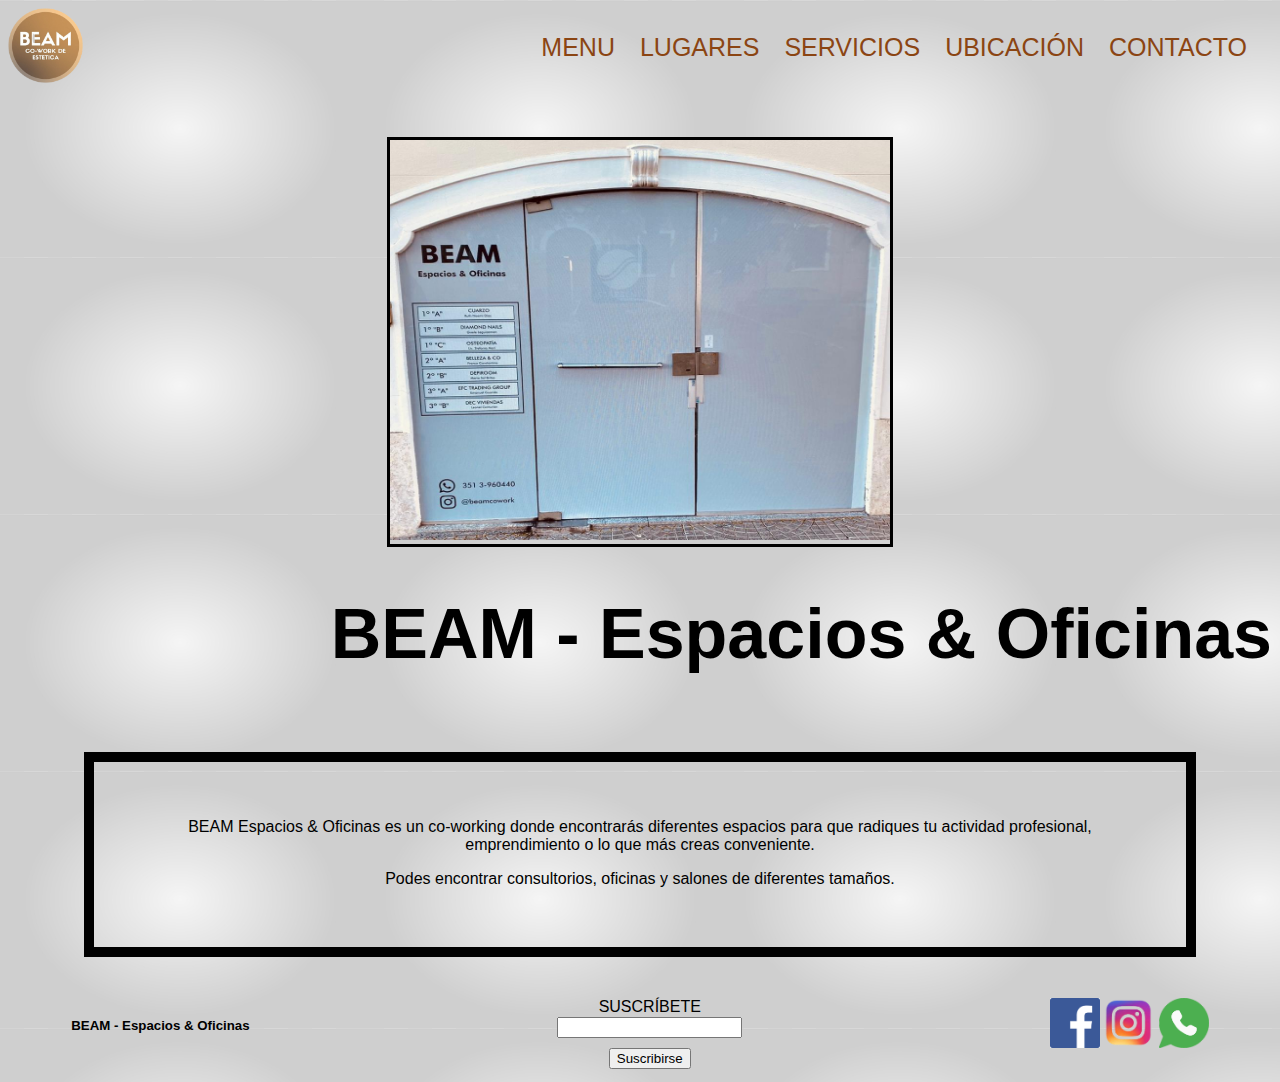
==== index.html @ 8fd53830 "PRUEBA" ====
<!DOCTYPE html>
<html lang="es">
<head>
    <meta charset="UTF-8">
    <meta http-equiv="X-UA-Compatible" content="IE=edge">
    <meta name="viewport" content="width=device-width, initial-scale=1.0">
    <title>BEAM - Espacios & Oficinas</title>
    <link rel="stylesheet" href="./assets/css/estilos.css">
</head> 
<body>
    <!-- HEADER -->
    <header> 
        <div class="navBarprincipal">
            <div class="imagenLogodiv">
                <a href="./index.html"><img class="imagenLogo" src="./assets/img/beamlogo.png" alt="logobeam" width="75" height="75"></a> 
            </div>
            <div>
                <nav>
                    <ul class="linkList" >
                        <li>
                            <a href="./index.html">MENU</a>
                        </li>
                        <li>
                            <a href="./pages/espacios.html">LUGARES</a>
                        </li>
                        <li>
                            <a href="./pages/servicios.html">SERVICIOS</a>
                        </li>
                        <li>
                            <a href="./pages/ubicacion.html">UBICACIÓN</a>
                        </li>
                        <li>
                            <a href="./pages/contacto.html">CONTACTO</a>
                        </li>
                    </ul>
                </nav>
            </div>
        </div>
    </header>
    <!-- MAIN -->
    <main>
        <div class="contenedorMainindex">
            <div class="imagenPrincipalmain">
                <img class="imagen2Principal" src="./assets/img/frentebeamimg.jpeg" alt="FRENTE COWORKING" width="500" height="400">
            </div>
            <div class="tituloPrincipalmain">
                <h1>BEAM - Espacios & Oficinas</h1>
            </div>
            <div class="descripcionMain">
                <p>BEAM Espacios & Oficinas es un co-working donde encontrarás diferentes espacios para que radiques tu actividad profesional, emprendimiento o lo que más creas conveniente.</p>
                <p>Podes encontrar consultorios, oficinas y salones de diferentes tamaños.</p>
            </div>
        </div>    
    </main>
    <!-- FOOTER -->
    <footer> 
            <div class="footerConteiner">
                <div>
                    <h5 class="footerBeam">BEAM - Espacios & Oficinas</h5> 
                </div>              
                    <div class="suscribete">
                        <p class="tituloSuscribete">SUSCRÍBETE</p>
                    <label for="SUSCRÍBETE">  
                        <input type="text" name="SUSCRÍBETE" id="SUSCRÍBETE">
                    <div>
                        <input class="btnSuscribirse" type="submit" value="Suscribirse" >
                    </div>
                    </label>  
                </div>
                <div class="footerImg">  
                    <img class="logoFbk" src="./assets/img/facebookimg.jpg" alt="facebook" width="50" height="50">
                    <img class="logoIg" src="./assets/img/instagramimg.png" alt="instagram" width="50" height="50">
                    <img class="logoWh" src="./assets/img/whatsappimg.png" alt="whatsapp" width="50" height="50">                   
                </div>    
            </div>    
    </footer>
</body>
</html>
---- assets/css/estilos.css ----
body{
    background-image: url(../img/fondoimg.jpg);
}

*{
    font-family: 'Trebuchet MS', 'Lucida Sans Unicode', 'Lucida Grande', 'Lucida Sans', Arial, sans-serif;
}

.tituloPrincipalmain{
        text-align: right;
        font-size: 35px;
        color: black;
        grid-column: 1/4;
        grid-row: 2/3;
}

.imagenLogodiv{
    transition: all 0.8s ease;

}

.imagenLogo:hover{
    transition: all 0.8s ease;
    transform: rotate(-360deg);
}

.navBarprincipal{
    display: flex;
    justify-content: space-between;
}

.linkList{
    display: flex;
    text-align: center;
    font-size: 25px;
    list-style: none;
    
}

.linkList li a{
    margin-right: 25px;
    text-decoration: none;
    color: saddlebrown;
}

.contenedorMainindex{
    display: grid;
    grid-template-columns: 1fr 1fr 1fr;
    grid-template-rows: 2fr 1fr 1fr;
    margin-top: 50px;


}

.imagenPrincipalmain{
    grid-column: 2/3;
    grid-row: 1/2;
    text-align: center;
    border: solid black;

}

.descripcionMain{
    width: 80% ; 
    text-align: center;
    margin-left: auto;
    margin-right: auto;
    border: solid 10px black;
    padding: 40px;
    grid-column: 1/4;
    grid-row: 3/4;
}

.footerConteiner{

    display: flex;
    justify-content: space-between;
    margin-top: 20px;
    width: 90%;
    margin-right: auto;
    margin-left: auto;
    padding: 5px;
    align-items: center;
}

.suscribete{
    text-align: center;
}

.btnSuscribirse{
    margin-top: 10px;

}

.tituloSuscribete{
    margin-bottom: 0.5px;
}

.contenedorMainespacios{
    display: grid;
    margin-top: 30px;
    margin-bottom: 30px;
    grid-template-columns: 25% 25% 25% 25%;
    grid-template-rows: 0.25fr 0.75fr 0.25fr 0.25fr 0.75fr 0.25fr 0.25fr 0.25fr 0.75fr ;

}

.tituloConsultorio1{
    grid-column: 2/4;
    grid-row: 1/2;
    font-size: 35px;
    text-decoration: underline;
    text-align: center;
}

.imgConsultorio1-1{
    grid-column: 1/2;
    grid-row: 2/3;
    text-align: center;
    width:"250"; 
    height:"250";
}

.imgConsultorio1-1class{
    border: solid black;
    
}

.imgConsultorio1-2{
    grid-column: 2/3;
    grid-row: 2/3 ;
    text-align: center;
}

.imgConsultorio1-2class{
    border: solid black;
    
}

.imgConsultorio1-3{
    grid-column: 3/4;
    grid-row: 2/3 ;
    text-align: center;
}

.imgConsultorio1-3class{
    border: solid black;
    
}

.imgConsultorio1-4{
    grid-column: 4/5;
    grid-row: 2/3 ;
    text-align: center;
}

.imgConsultorio1-4class{
    border: solid black;
    
}

.descripcionConsultorio1{
    grid-column: 1/5;
    grid-row: 3/4;
    text-align: center;
    font-size: 20px;
}

.tituloConsultorio2{
    grid-column: 2/4;
    grid-row: 4/5;
    text-align: center;
    font-size: 35px;
    text-decoration: underline;
}

.imgConsultorio2{
    grid-column: 1/2;
    grid-row: 5/6;
    font-size: 35px;
    text-align: center;
}

.imgConsultorio2class{
    border: solid black;
    
}

.imgConsultorio2-2{
    grid-column: 2/3;
    grid-row: 5/6;
    text-align: center;
}

.imgConsultorio2-2class{
    border: solid black;
    
}

.imgConsultorio2-3{
    grid-column: 3/4;
    grid-row: 5/6;
    text-align: center;
}

.imgConsultorio2-3class{
    border: solid black;
    
}

.imgConsultorio2-4{
    grid-column: 4/5;
    grid-row: 5/6;
    text-align: center;
}

.imgConsultorio2-4class{
    border: solid black;
    
}


.descripcionConsultorio2{
    grid-column: 1/5;
    grid-row: 6/7;
    text-align: center;
    font-size: 20px;
}

.tituloOficina4{
    grid-column: 2/4;
    grid-row: 7/8;
    text-align: center;
    font-size: 35px;
    text-decoration: underline;
}

.imgOficina4{
    grid-column: 2/4;
    grid-row: 8/9;
    text-align: center;
}

.descripcionOficina4{
    grid-column: 1/5;
    grid-row: 9/10;
    text-align: center;
    font-size: 20px;
}

.imgEspacios{
    text-align: center;
}
.imgEspacios img{
    margin: 10px
}

fieldset{
    padding: 10px 30px 10px 30px;
}

.imgMapa{
    text-align: center;
}

.titulodireccionUbicacion{
    text-align: center;
    text-decoration: underline;
}

.decripcionUbicacion{
    text-align: center;
    border: double; 
    padding: 10px 0px 10px 0px;
    margin: 30px 400px 10px 400px;
}

.argentinaDireccion{
    text-decoration: underline;
}

.descripcionServicios ul{
    text-align: center;
    list-style: none;
}

.tituloServiciosespeciales{
    font-size: 25px;
    text-align: center;
    color: rgb(186, 127, 44);
    margin: 50px 0px 50px 0px ;
}

.imgSilla{
    text-align: center;
    margin: 20px 0px 20px 0px;
}

.imgMinimarket{
    text-align: center;
    margin: 40px 0px 20px 0px;
}
.imgImpresora{
    text-align: center;
    margin: 40px 0px 20px 0px;
}
.imgBici{
    text-align: center;
    margin: 40px 0px 20px 0px;
}

@media screen and (max-width: 1024px){

    .navBarprincipal{
        display: flex;
    }
    
    .linkList{
        display: flex;
        text-align: center;
        font-size: 25px;
        list-style: none;
        
    }
    
    .linkList li a{
        margin-right: 25px;
        text-decoration: none;
    }

    .imagenLogodiv{
        margin-top: 10px;
        text-align: center;
    }
    
    .imagenLogo{
        height: 125px;
        width: 125px; 
        text-align: center; 
    }


    .contenedorMainindex{
        display: grid;
        margin-top: 30px;
        grid-template-columns: 100%;
        grid-template-rows: 320px 150px 250px;
    }

    .imagenPrincipalmain{
        grid-column: 1/3;
        grid-row: 1/2;
        text-align: center;
    }

    .imagen2Principal{
        width: 350px;
        height: 300px;
    }

    .tituloPrincipalmain{
        font-size: 27px;
        grid-column: 1/3;
        grid-row: 2/3;
        text-align: center;
    }

    .descripcionMain{
        grid-column: 1/3;
        grid-row: 3/4;
        font-size: 24px;
        text-align: center;
        padding: 6px;
        border: solid 3px black;
    }

    .footerConteiner{
        display: flex;
    }

    .footerImg{
        display: flex;
        flex-direction:row ;
    }
    .logoFbk{
        height:40px;
        width:40px;
    }
    .logoIg{
        height:40px;
        width:40px;
    }
    .logoWh{
        height:40px;
        width:40px;
        }

    .footerBeam{
        text-align: center;
        font-size: 20px;
    }  

    .suscribete{
        font-size: 20px;
    }

    .btnSuscribirse{
        font-size: 20px;
    }

    .footerConteiner input {
        width: 80%;
    }

    .contenedorMainespacios{
        display: grid;
        margin-top: 30px;
        margin-bottom: 30px;
        grid-template-columns: 25% 25% 25% 25%;
        grid-template-rows: 0.25fr 0.75fr 0.25fr 0.25fr 0.75fr 0.25fr 0.25fr 0.25fr 0.75fr ;
    
    }
    
    .tituloConsultorio1{
        grid-column: 2/4;
        grid-row: 1/2;
        font-size: 35px;
        text-decoration: underline;
        text-align: center;
    }
    
    .imgConsultorio1-1{
        grid-column: 1/2;
        grid-row: 2/3;
        text-align: center;
        width:"250"; 
        height:"250";
    }

    .imgConsultorio1-1class{
        text-align: center;
        width: 200px;
        height: 200px;
    }
    
    .imgConsultorio1-2{
        grid-column: 2/3;
        grid-row: 2/3 ;
        text-align: center;
    }

    .imgConsultorio1-2class{
        text-align: center;
        width: 200px;
        height: 200px;
    }
    
    .imgConsultorio1-3{
        grid-column: 3/4;
        grid-row: 2/3 ;
        text-align: center;
    }

    .imgConsultorio1-3class{
        text-align: center;
        width: 200px;
        height: 200px;
    }
    
    .imgConsultorio1-4{
        grid-column: 4/5;
        grid-row: 2/3 ;
        text-align: center;
    }

    .imgConsultorio1-4class{
        text-align: center;
        width: 200px;
        height: 200px;
    }
    
    .descripcionConsultorio1{
        grid-column: 1/5;
        grid-row: 3/4;
        text-align: center;
        font-size: 20px;
    }
    
    .tituloConsultorio2{
        grid-column: 2/4;
        grid-row: 4/5;
        text-align: center;
        font-size: 35px;
        text-decoration: underline;
    }
    
    .imgConsultorio2{
        grid-column: 1/2;
        grid-row: 5/6;
        font-size: 35px;
        text-align: center;
    }

    .imgConsultorio2class{
        text-align: center;
        width: 200px;
        height: 200px;
    }
    
    .imgConsultorio2-2{
        grid-column: 2/3;
        grid-row: 5/6;
        text-align: center;
    }

    .imgConsultorio2-2class{
        text-align: center;
        width: 200px;
        height: 200px;
    }
    
    .imgConsultorio2-3{
        grid-column: 3/4;
        grid-row: 5/6;
        text-align: center;
    }

    .imgConsultorio2-3class{
        text-align: center;
        width: 200px;
        height: 200px;
    }
    
    .imgConsultorio2-4{
        grid-column: 4/5;
        grid-row: 5/6;
        text-align: center;
    }

    .imgConsultorio2-4class{
        text-align: center;
        width: 200px;
        height: 200px;
    }
    
    .descripcionConsultorio2{
        grid-column: 1/5;
        grid-row: 6/7;
        text-align: center;
        font-size: 20px;
    }
    
    .tituloOficina4{
        grid-column: 2/4;
        grid-row: 7/8;
        text-align: center;
        font-size: 35px;
        text-decoration: underline;
    }
    
    .imgOficina4{
        grid-column: 1/5;
        grid-row: 8/9;
        text-align: center;
    }
    
    .descripcionOficina4{
        grid-column: 1/5;
        grid-row: 9/10;
        text-align: center;
        font-size: 20px;
    }
}

@media screen and (max-width: 820px){

    .navBarprincipal{
        display: flex;
        flex-direction: column;

    }

    .imagenLogodiv{
        margin-top: 10px;
        text-align: center;
    }
    
    .imagenLogo{
        height: 125px;
        width: 125px; 
        text-align: center; 
    }

    .linkList li a{
        display: flex;
        margin-right: 50px;
        text-align: center;
    }

    .linkList{
        font-size: 22px;
        text-align: center;
    }

    .contenedorMainindex{
        display: grid;
        margin-top: 30px;
        grid-template-columns: 100%;
        grid-template-rows: 320px 150px 250px;
    }

    .imagenPrincipalmain{
        grid-column: 1/3;
        grid-row: 1/2;
        text-align: center;
    }

    .imagen2Principal{
        width: 350px;
        height: 300px;
    }

    .tituloPrincipalmain{
        font-size: 27px;
        grid-column: 1/3;
        grid-row: 2/3;
        text-align: center;
    }

    .descripcionMain{
        grid-column: 1/3;
        grid-row: 3/4;
        font-size: 24px;
        text-align: center;
        padding: 6px;
        border: solid 3px black;
    }

    .footerConteiner{
        display: flex;
    }

    .footerImg{
        display: flex;
        flex-direction:row ;
    }
    .logoFbk{
        height:40px;
        width:40px;
    }
    .logoIg{
        height:40px;
        width:40px;
    }
    .logoWh{
        height:40px;
        width:40px;
        }

    .footerBeam{
        text-align: center;
        font-size: 20px;
    }  

    .suscribete{
        font-size: 20px;
    }

    .btnSuscribirse{
        font-size: 20px;
    }

    .footerConteiner input {
        width: 100%;
    }

    .contenedorMainespacios{
        display: grid;
        grid-template-columns: 50% 50%;
        grid-template-rows: 0.50fr 1.5fr 1.5fr 0.50fr 0.50fr 1.5fr 1.5fr 0.50fr 0.50fr 1.5fr 0.50fr;
        margin-top: 0px;
    }

    .tituloConsultorio1{
        grid-column: 1/3;
        grid-row: 1/2;
        text-align: center;
        font-size: 40px;
        text-decoration: underline;
    }
    
    .imgConsultorio1-1{
        grid-column: 1/2;
        grid-row: 2/3;
        text-align: center;
    }

    .imgConsultorio1-1class{
        text-align: center;
        width: 300px;
        height: 300px;
        border: solid black;
    }

    .imgConsultorio1-2{
        grid-column: 2/3;
        grid-row: 2/3 ;
        text-align: center;
    }

    .imgConsultorio1-2class{
        text-align: center;
        width: 300px;
        height: 300px;
        border: solid black;

    }
    .imgConsultorio1-3{
        grid-column: 1/2;
        grid-row: 3/4 ;
        text-align: center;
    }

    .imgConsultorio1-3class{
        text-align: center;
        width: 300px;
        height: 300px;
        border: solid black;

    }

    .imgConsultorio1-4{
        grid-column: 2/3;
        grid-row: 3/4 ;
        text-align: center;
    }

    .imgConsultorio1-4class{
        text-align: center;
        width: 300px;
        height: 300px;
        border: solid black;

    }

    .descripcionConsultorio1{
        grid-column: 1/3;
        grid-row: 4/5;
        text-align: center;
        font-size: 18px;
    }
    
    .tituloConsultorio2{
        grid-column: 1/3;
        grid-row: 5/6;
        text-align: center;
        font-size: 30px;
        text-decoration: underline;
    }
    
    .imgConsultorio2{
        grid-column: 1/2;
        grid-row: 6/7;
        text-align: center;
    }

    .imgConsultorio2class{
        text-align: center;
        width: 300px;
        height: 300px;
        border: solid black;

    }

    .imgConsultorio2-2{
        grid-column: 2/3;
        grid-row: 6/7;
        text-align: center;
 
    }

    .imgConsultorio2-2class{
        text-align: center;
        width: 300px;
        height: 300px;
        border: solid black;

    }

    .imgConsultorio2-3{
        grid-column: 1/2;
        grid-row: 7/8;
        text-align: center;
    }

    .imgConsultorio2-3class{
        text-align: center;
        width: 300px;
        height: 300px;
        border: solid black;

    }

    .imgConsultorio2-4{
        grid-column: 2/3;
        grid-row: 7/8;
        text-align: center;
 
    }

    .imgConsultorio2-4class{
        text-align: center;
        width: 300px;
        height: 300px;
        border: solid black;

    }

    .descripcionConsultorio2{
        grid-column: 1/3;
        grid-row: 8/9;
        text-align: center;
        font-size: 18px;
    }
    
    .tituloOficina4{
        grid-column: 1/3;
        grid-row: 9/10;
        text-align: center;
        font-size: 30px;
        text-decoration: underline;
    }
    
    .imgOficina4{
        grid-column: 1/3;
        grid-row: 10/11;
        text-align: center;
    }

    .imgOficina4class{
        width: 553px;
        height: 300px;
    }
    
    .descripcionOficina4{
        grid-column: 1/3;
        grid-row: 11/12;
        text-align: center;
        font-size: 18px;
    }
}


@media screen and (max-width: 600px){

    .navBarprincipal{
        display: flex;
        flex-direction: column;

    }

    .imagenLogodiv{
        margin-top: 10px;
    }
    
    .imagenLogo{
        height: 125px;
        width: 125px; 
    }

    .linkList li a{
        display: flex;
        margin-right: 20px;
        text-align: center;

    }

    .linkList{
        font-size: 20px;
        text-align: center;
    }

    .contenedorMainindex{
        display: grid;
        margin-top: 30px;
        grid-template-columns: 100%;
        grid-template-rows: 320px 150px 200px;
    }

    .imagenPrincipalmain{
        grid-column: 1/3;
        grid-row: 1/2;
        text-align: center;
    }

    .imagen2Principal{
        width: 350px;
        height: 300px;
    }

    .tituloPrincipalmain{
        font-size: 24px;
        grid-column: 1/3;
        grid-row: 2/3;
        text-align: center;
    }

    .descripcionMain{
        grid-column: 1/3;
        grid-row: 3/4;
        font-size: 18px;
        text-align: center;
        padding: 6px;
        border: solid 3px black;
    }

    .footerConteiner{
        display: flex;
    }

    .footerImg{
        display: flex;
        flex-direction:row ;
    }
    .logoFbk{
        height:40px;
        width:40px;
    }
    .logoIg{
        height:40px;
        width:40px;
    }
    .logoWh{
        height:40px;
        width:40px;
        }

    .footerBeam{
        text-align: center;
        font-size: 15px;
    }  

    .suscribete{
        font-size: 15px;
    }

    .btnSuscribirse{
        font-size: 15px;
    }

    .footerConteiner input {
        width: 60%;
    }

    .contenedorMainespacios{
        display: grid;
        grid-template-columns: 50% 50%;
        grid-template-rows: 0.50fr 1.5fr 1.5fr 0.50fr 0.50fr 1.5fr 1.5fr 0.50fr 0.50fr 1.5fr 0.50fr;
        margin-top: 0px;
    }

    .tituloConsultorio1{
        grid-column: 1/3;
        grid-row: 1/2;
        text-align: center;
        font-size: 40px;
        text-decoration: underline;
    }
    
    .imgConsultorio1-1{
        grid-column: 1/2;
        grid-row: 2/3;
        text-align: center;
    }

    .imgConsultorio1-1class{
        text-align: center;
        width: 220px;
        height: 220px;
        border: solid black;
    }

    .imgConsultorio1-2{
        grid-column: 2/3;
        grid-row: 2/3 ;
        text-align: center;
    }

    .imgConsultorio1-2class{
        text-align: center;
        width: 220px;
        height: 220px;
        border: solid black;

    }
    .imgConsultorio1-3{
        grid-column: 1/2;
        grid-row: 3/4 ;
        text-align: center;
    }

    .imgConsultorio1-3class{
        text-align: center;
        width: 220px;
        height: 220px;
        border: solid black;

    }

    .imgConsultorio1-4{
        grid-column: 2/3;
        grid-row: 3/4 ;
        text-align: center;
    }

    .imgConsultorio1-4class{
        text-align: center;
        width: 220px;
        height: 220px;
        border: solid black;

    }

    .descripcionConsultorio1{
        grid-column: 1/3;
        grid-row: 4/5;
        text-align: center;
        font-size: 18px;
    }
    
    .tituloConsultorio2{
        grid-column: 1/3;
        grid-row: 5/6;
        text-align: center;
        font-size: 30px;
        text-decoration: underline;
    }
    
    .imgConsultorio2{
        grid-column: 1/2;
        grid-row: 6/7;
        text-align: center;
    }

    .imgConsultorio2class{
        text-align: center;
        width: 220px;
        height: 220px;
        border: solid black;

    }

    .imgConsultorio2-2{
        grid-column: 2/3;
        grid-row: 6/7;
        text-align: center;
 
    }

    .imgConsultorio2-2class{
        text-align: center;
        width: 220px;
        height: 220px;
        border: solid black;

    }

    .imgConsultorio2-3{
        grid-column: 1/2;
        grid-row: 7/8;
        text-align: center;
    }

    .imgConsultorio2-3class{
        text-align: center;
        width: 220px;
        height: 220px;
        border: solid black;

    }

    .imgConsultorio2-4{
        grid-column: 2/3;
        grid-row: 7/8;
        text-align: center;
 
    }

    .imgConsultorio2-4class{
        text-align: center;
        width: 220px;
        height: 220px;
        border: solid black;

    }

    .descripcionConsultorio2{
        grid-column: 1/3;
        grid-row: 8/9;
        text-align: center;
        font-size: 18px;
    }
    
    .tituloOficina4{
        grid-column: 1/3;
        grid-row: 9/10;
        text-align: center;
        font-size: 30px;
        text-decoration: underline;
    }
    
    .imgOficina4{
        grid-column: 1/3;
        grid-row: 10/11;
        text-align: center;
    }

    .imgOficina4class{
        width: 553px;
        height: 300px;
    }
    
    .descripcionOficina4{
        grid-column: 1/3;
        grid-row: 11/12;
        text-align: center;
        font-size: 18px;
    }
}


@media screen and (max-width: 320px){

    .navBarprincipal{
        display: flex;
        flex-direction: column;

    }

    .imagenLogodiv{
        text-align: center;
    }
    
    .imagenLogo{
        height: 75px;
        width: 75px; 
        text-align: center; 
    }

    .linkList li a{
        display: flex;
        flex-direction: column;
        margin-right: 5px;
    }

    .linkList{
        font-size: 10px;
    }

    .contenedorMainindex{
        display: grid;
        margin-top: 30px;
        grid-template-columns: 100%;
        grid-template-rows: 270px 70px 200px;
    }

    .imagenPrincipalmain{
        grid-column: 1/3;
        grid-row: 1/2;
        text-align: center;
    }

    .imagen2Principal{
        width: 250px;
        height: 250px;
    }

    .tituloPrincipalmain{
        font-size: 11px;
        grid-column: 1/3;
        grid-row: 2/3;
        text-align: center;
    }

    .descripcionMain{
        grid-column: 1/3;
        grid-row: 3/4;
        font-size: 14px;
        text-align: center;
        padding: 6px;
        border: solid 3px black;
    }

    .footerConteiner{
        display: flex;
    }

    .footerImg{
        display: flex;
        flex-direction:row ;
    }

    .logoFbk{
        height:20px;
        width:20px;
    }
    .logoIg{
        height:20px;
        width:20px;
    }
    .logoWh{
        height:20px;
        width:20px;
        }

    .footerBeam{
        text-align: center;
        font-size: 10px;
    }  

    .suscribete{
        font-size: 10px;
    }

    .btnSuscribirse{
        font-size: 10px;
    }

    .footerConteiner input {
        width: 50%;
    }

    .contenedorMainespacios{
        display: grid;
        grid-template-columns: 50% 50%;
        grid-template-rows: 0.25fr 0.50fr 0.50fr 0.25fr 0.25fr 0.50fr 0.50fr 0.25fr 0.25fr 0.50fr 0.25fr;
        margin-top: 0px;
    }

    .tituloConsultorio1{
        grid-column: 1/3;
        grid-row: 1/2;
        text-align: center;
        font-size: 25px;
        text-decoration: underline;
    }
    
    .imgConsultorio1-1{
        grid-column: 1/2;
        grid-row: 2/3;
        text-align: center;
    }

    .imgConsultorio1-1class{
        text-align: center;
        width: 140px;
        height: 140px;
        border: solid black;
    }

    .imgConsultorio1-2{
        grid-column: 2/3;
        grid-row: 2/3 ;
        text-align: center;
    }

    .imgConsultorio1-2class{
        text-align: center;
        width: 140px;
        height: 140px;
        border: solid black;

    }
    .imgConsultorio1-3{
        grid-column: 1/2;
        grid-row: 3/4 ;
        text-align: center;
    }

    .imgConsultorio1-3class{
        text-align: center;
        width: 140px;
        height: 140px;
        border: solid black;

    }

    .imgConsultorio1-4{
        grid-column: 2/3;
        grid-row: 3/4 ;
        text-align: center;
    }

    .imgConsultorio1-4class{
        text-align: center;
        width: 140px;
        height: 140px;
        border: solid black;

    }

    .descripcionConsultorio1{
        grid-column: 1/3;
        grid-row: 4/5;
        text-align: center;
        font-size: 12px;
    }
    
    .tituloConsultorio2{
        grid-column: 1/3;
        grid-row: 5/6;
        text-align: center;
        font-size: 30px;
        text-decoration: underline;
    }
    
    .imgConsultorio2{
        grid-column: 1/2;
        grid-row: 6/7;
        text-align: center;
    }

    .imgConsultorio2class{
        text-align: center;
        width: 140px;
        height: 140px;
        border: solid black;

    }

    .imgConsultorio2-2{
        grid-column: 2/3;
        grid-row: 6/7;
        text-align: center;
 
    }

    .imgConsultorio2-2class{
        text-align: center;
        width: 140px;
        height: 140px;
        border: solid black;

    }

    .imgConsultorio2-3{
        grid-column: 1/2;
        grid-row: 7/8;
        text-align: center;
    }

    .imgConsultorio2-3class{
        text-align: center;
        width: 140px;
        height: 140px;
        border: solid black;

    }

    .imgConsultorio2-4{
        grid-column: 2/3;
        grid-row: 7/8;
        text-align: center;
 
    }

    .imgConsultorio2-4class{
        text-align: center;
        width: 140px;
        height: 140px;
        border: solid black;

    }

    .descripcionConsultorio2{
        grid-column: 1/3;
        grid-row: 8/9;
        text-align: center;
        font-size: 12px;
    }
    
    .tituloOficina4{
        grid-column: 1/3;
        grid-row: 9/10;
        text-align: center;
        font-size: 30px;
        text-decoration: underline;
    }
    
    .imgOficina4{
        grid-column: 1/3;
        grid-row: 10/11;
        text-align: center;
    }

    .imgOficina4class{
        width: 300px;
        height: 200px;
    }
    
    .descripcionOficina4{
        grid-column: 1/3;
        grid-row: 11/12;
        text-align: center;
        font-size: 12px;
    }
}
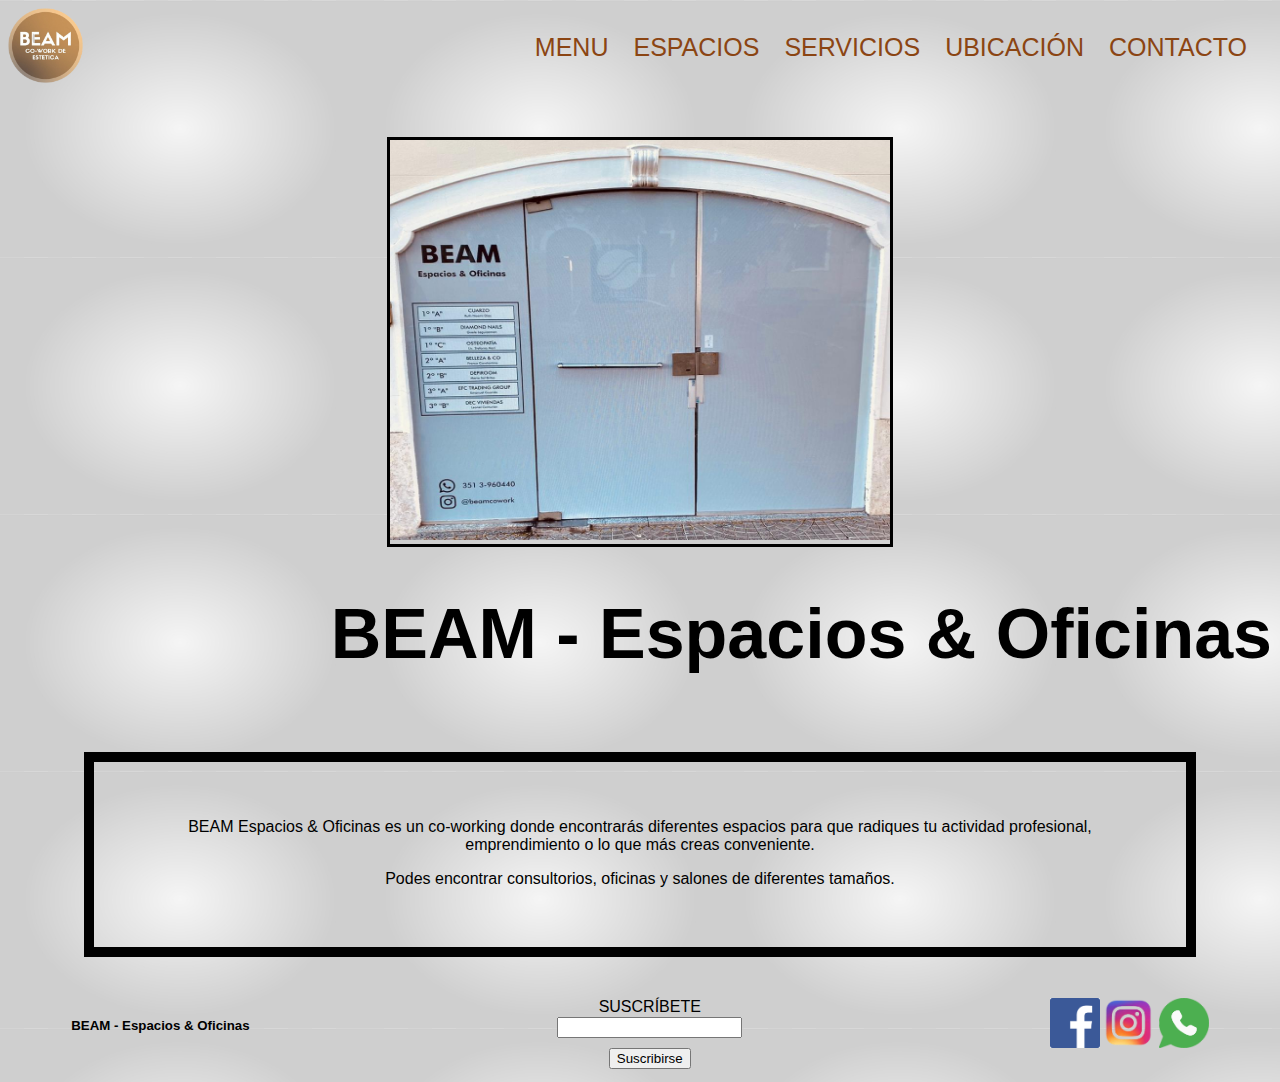
==== commit 7c62eaa7: "1" ====
--- a/index.html
+++ b/index.html
@@ -21,7 +21,7 @@
                             <a href="./index.html">MENU</a>
                         </li>
                         <li>
-                            <a href="./pages/espacios.html">LUGARES</a>
+                            <a href="./pages/espacios.html">ESPACIOS</a>
                         </li>
                         <li>
                             <a href="./pages/servicios.html">SERVICIOS</a>
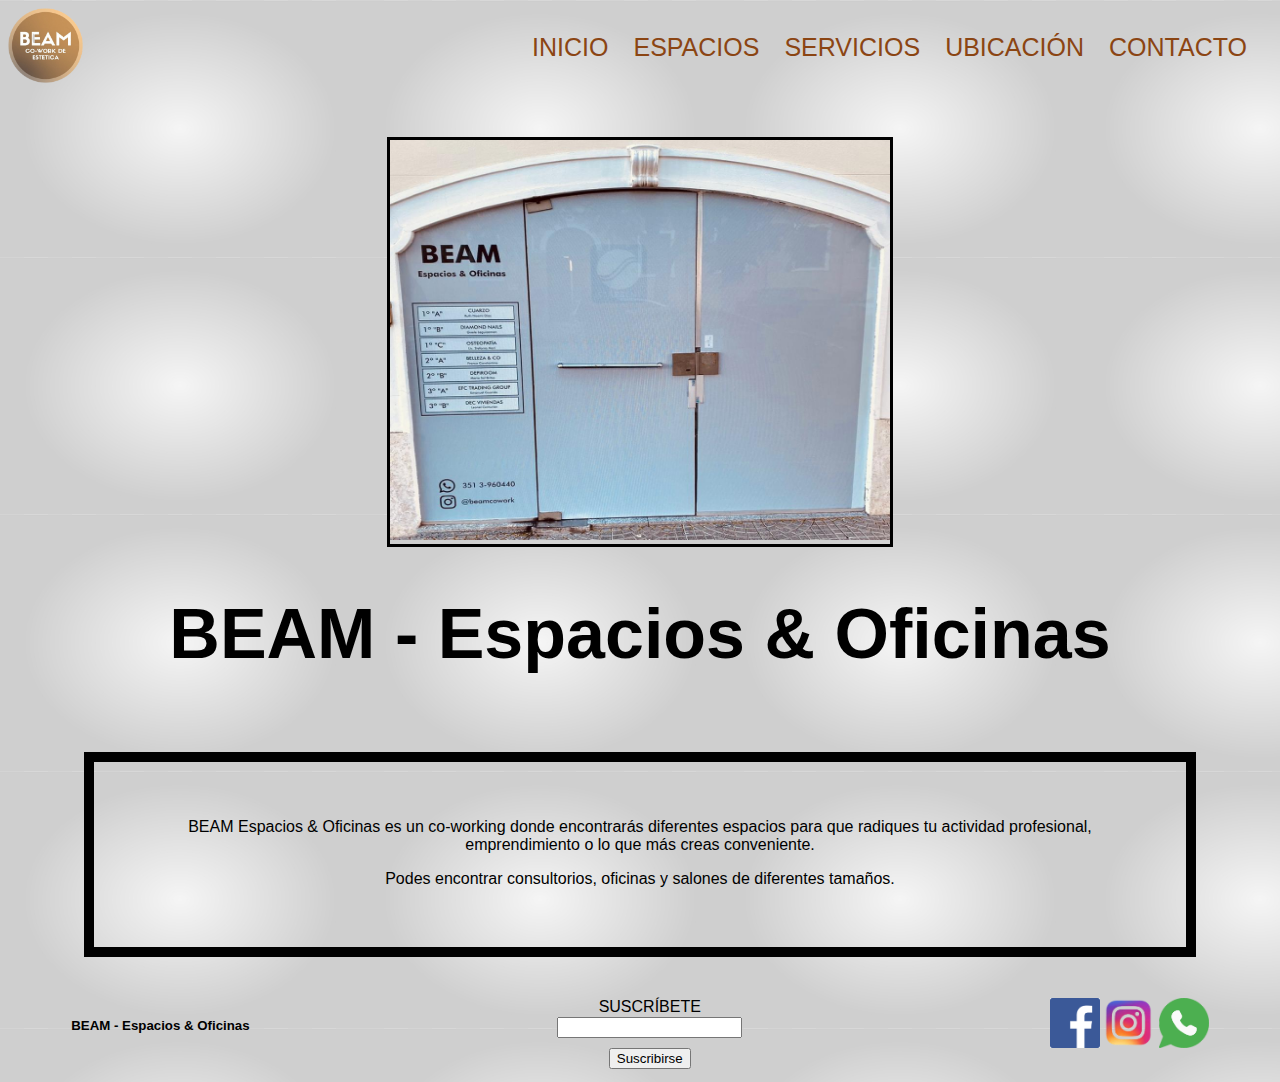
==== commit 86905cd2: "BEAM COWORK - ESPACIOS&OFICINAS" ====
--- a/index.html
+++ b/index.html
@@ -18,7 +18,7 @@
                 <nav>
                     <ul class="linkList" >
                         <li>
-                            <a href="./index.html">MENU</a>
+                            <a href="./index.html">INICIO</a>
                         </li>
                         <li>
                             <a href="./pages/espacios.html">ESPACIOS</a>
--- a/assets/css/estilos.css
+++ b/assets/css/estilos.css
@@ -7,7 +7,7 @@
 }
 
 .tituloPrincipalmain{
-        text-align: right;
+        text-align: center;
         font-size: 35px;
         color: black;
         grid-column: 1/4;
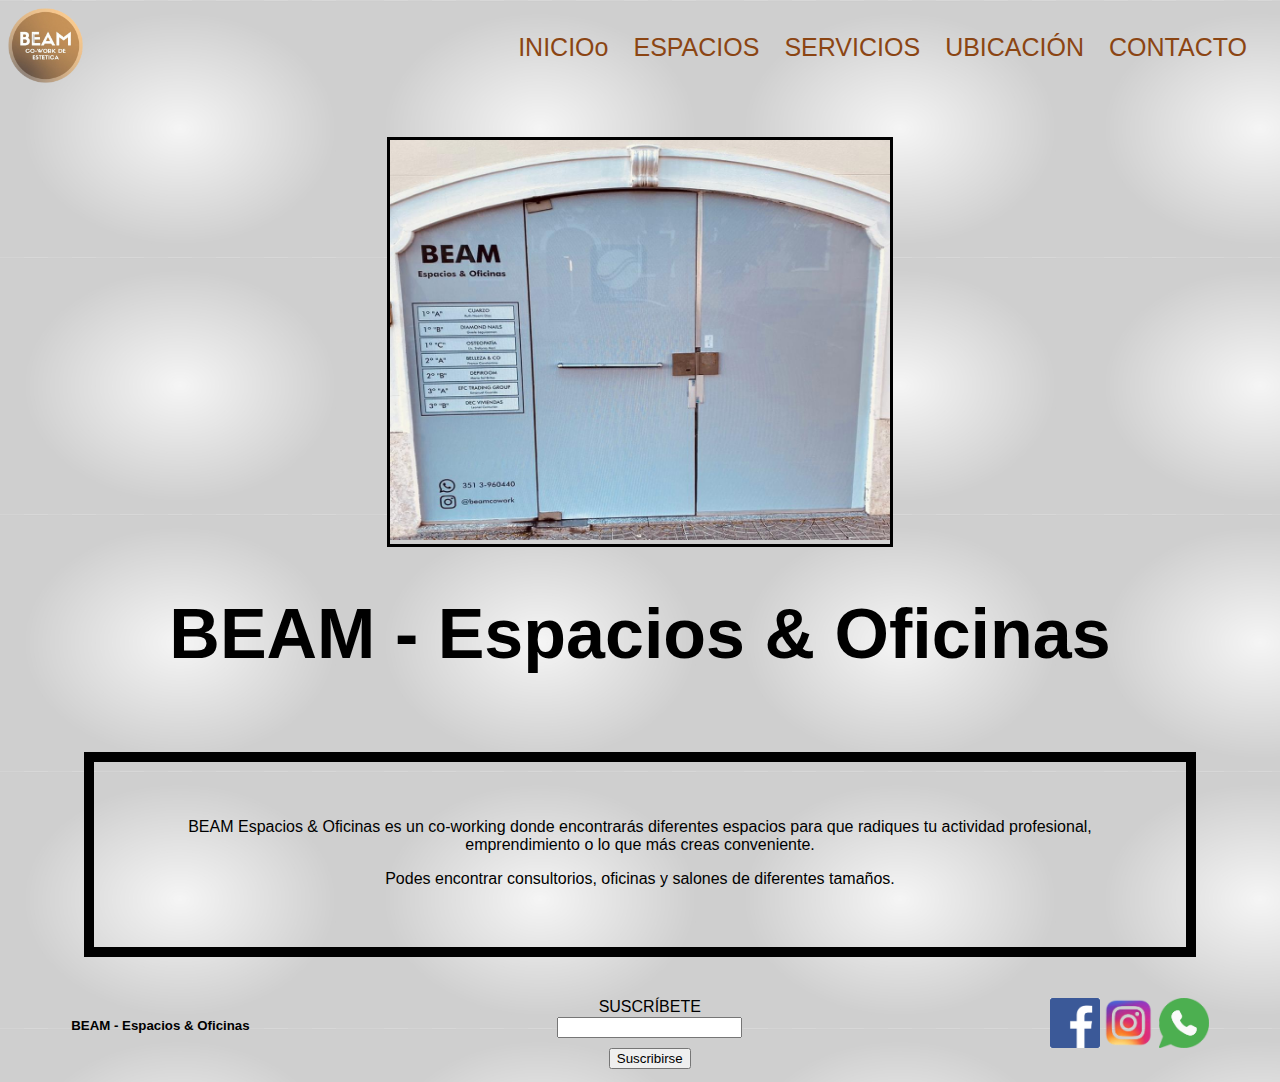
==== commit ec29bfba: "BEAM COWORK - ENTREGA PRINCIPAL" ====
--- a/index.html
+++ b/index.html
@@ -18,7 +18,7 @@
                 <nav>
                     <ul class="linkList" >
                         <li>
-                            <a href="./index.html">INICIO</a>
+                            <a href="./index.html">INICIOo</a>
                         </li>
                         <li>
                             <a href="./pages/espacios.html">ESPACIOS</a>
--- a/assets/css/estilos.css
+++ b/assets/css/estilos.css
@@ -309,6 +309,12 @@
     margin: 40px 0px 20px 0px;
 }
 
+.tituloNuestrosservicios{
+    text-align: center;
+    font-size: 35px;
+    text-decoration: underline;
+}
+
 @media screen and (max-width: 1024px){
 
     .navBarprincipal{
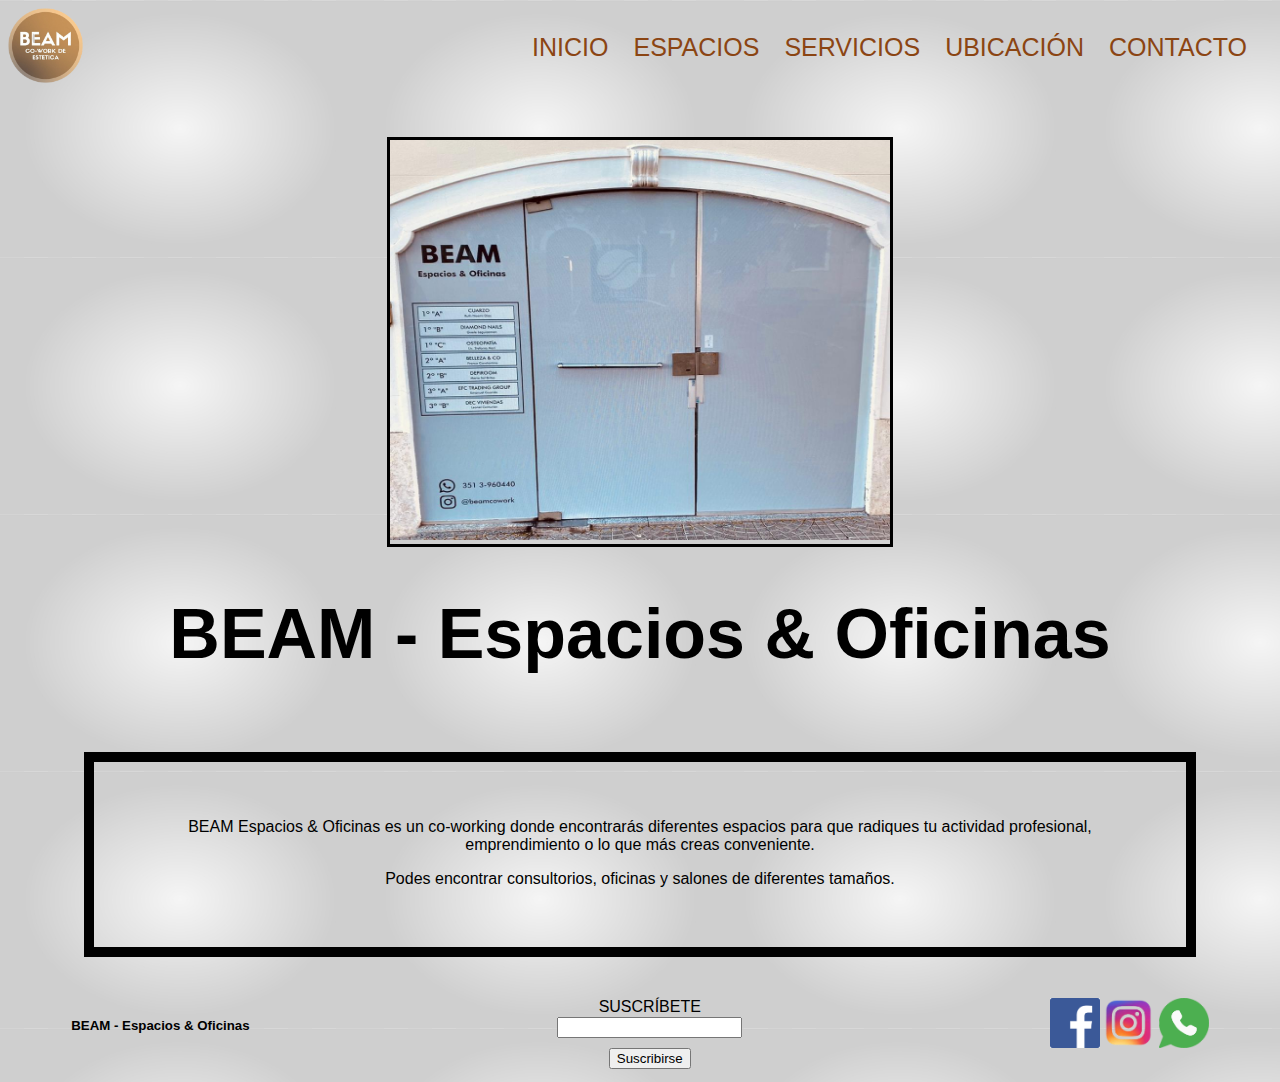
==== commit dda343a4: "BEAM COWORK - ENTREGA PRINCIPAL" ====
--- a/index.html
+++ b/index.html
@@ -18,7 +18,7 @@
                 <nav>
                     <ul class="linkList" >
                         <li>
-                            <a href="./index.html">INICIOo</a>
+                            <a href="./index.html">INICIO</a>
                         </li>
                         <li>
                             <a href="./pages/espacios.html">ESPACIOS</a>
--- a/assets/css/estilos.css
+++ b/assets/css/estilos.css
@@ -14,15 +14,6 @@
         grid-row: 2/3;
 }
 
-.imagenLogodiv{
-    transition: all 0.8s ease;
-
-}
-
-.imagenLogo:hover{
-    transition: all 0.8s ease;
-    transform: rotate(-360deg);
-}
 
 .navBarprincipal{
     display: flex;
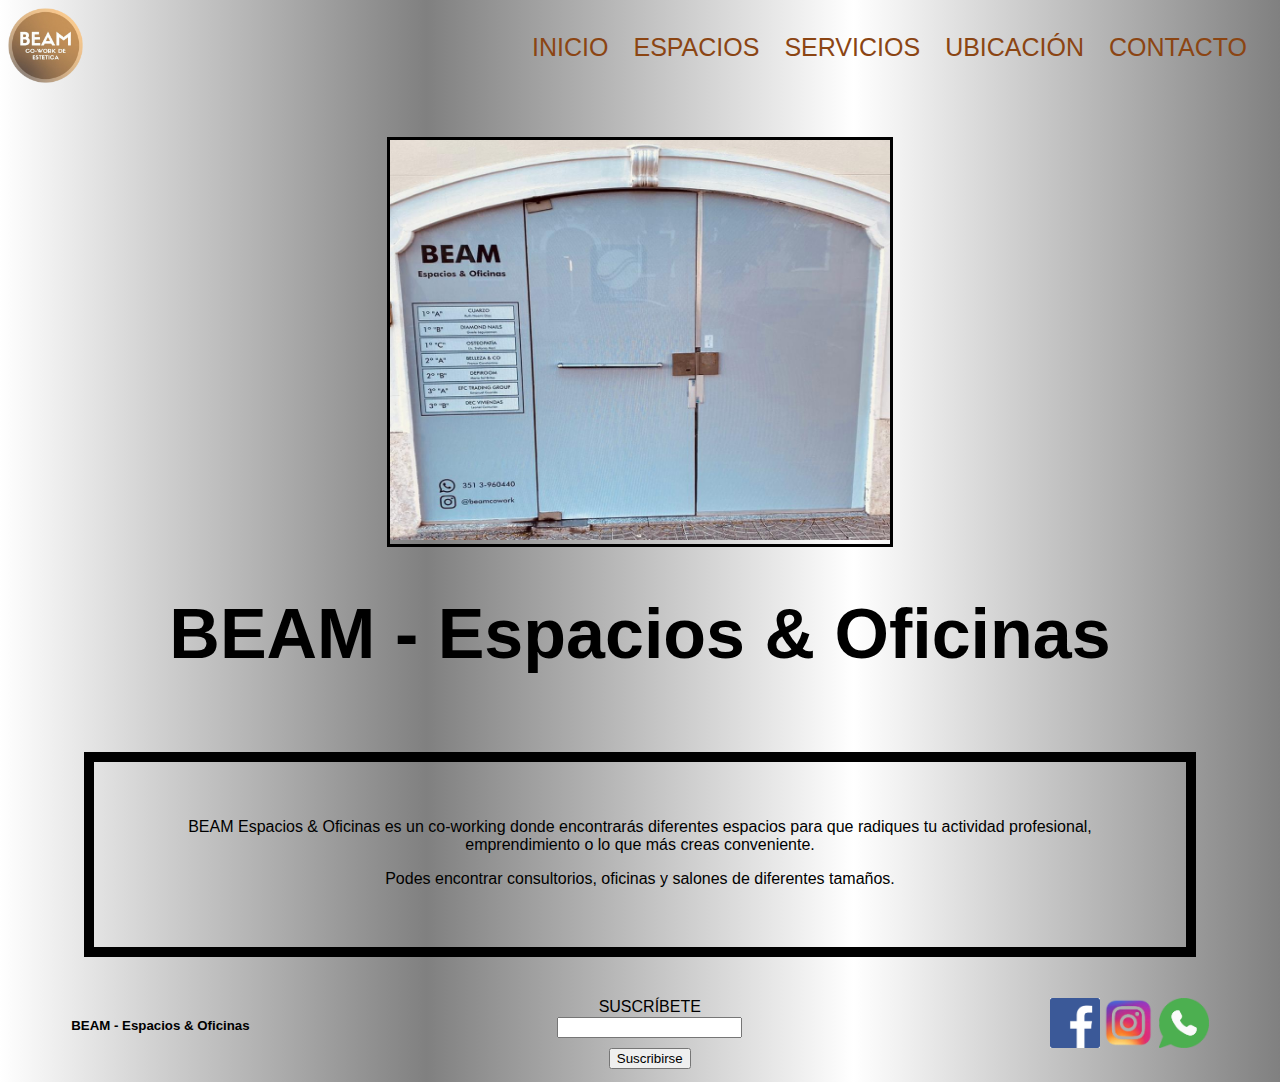
==== commit 8dd8744c: "TRANSFORMACIONES" ====
--- a/index.html
+++ b/index.html
@@ -6,6 +6,7 @@
     <meta name="viewport" content="width=device-width, initial-scale=1.0">
     <title>BEAM - Espacios & Oficinas</title>
     <link rel="stylesheet" href="./assets/css/estilos.css">
+    <link rel="stylesheet" href="https://cdnjs.cloudflare.com/ajax/libs/animate.css/4.1.1/animate.min.css"/>
 </head> 
 <body>
     <!-- HEADER -->
@@ -41,7 +42,7 @@
     <main>
         <div class="contenedorMainindex">
             <div class="imagenPrincipalmain">
-                <img class="imagen2Principal" src="./assets/img/frentebeamimg.jpeg" alt="FRENTE COWORKING" width="500" height="400">
+                <img class="imagen2Principal animate__animated animate__heartBeat" src="./assets/img/frentebeamimg.jpeg" alt="FRENTE COWORKING" width="500" height="400">
             </div>
             <div class="tituloPrincipalmain">
                 <h1>BEAM - Espacios & Oficinas</h1>
--- a/assets/css/estilos.css
+++ b/assets/css/estilos.css
@@ -1,5 +1,5 @@
 body{
-    background-image: url(../img/fondoimg.jpg);
+    background-image: linear-gradient(to left,grey,white,grey,white);
 }
 
 *{
@@ -14,6 +14,34 @@
         grid-row: 2/3;
 }
 
+.tituloPrincipalmain:hover{
+    animation-name: agrandado;
+    animation-iteration-count: initial;
+    animation-timing-function: ease-in;
+    animation-duration: 1s;
+}
+
+@keyframes agrandado {
+    0%{
+        font-size: 20px;   
+    }
+    50%{
+        font-size: 40px;
+    }
+    100%{
+        font-size: 35px;
+    }
+    
+}
+
+.imagenLogodiv{
+    transition: all 0.8s ease;
+}
+
+.imagenLogo:hover{
+    transition: all 0.8s ease;
+    transform: rotate(-360deg);
+}
 
 .navBarprincipal{
     display: flex;
@@ -32,6 +60,12 @@
     margin-right: 25px;
     text-decoration: none;
     color: saddlebrown;
+    transition: all 0.2s;
+}
+
+.linkList li a:hover{
+    background-color: burlywood;
+    font-size: 35px;
 }
 
 .contenedorMainindex{
@@ -39,8 +73,6 @@
     grid-template-columns: 1fr 1fr 1fr;
     grid-template-rows: 2fr 1fr 1fr;
     margin-top: 50px;
-
-
 }
 
 .imagenPrincipalmain{
@@ -48,7 +80,6 @@
     grid-row: 1/2;
     text-align: center;
     border: solid black;
-
 }
 
 .descripcionMain{
@@ -306,6 +337,12 @@
     text-decoration: underline;
 }
 
+.tituloUbicacion{
+    text-align: center;
+    font-size: 35px;
+    text-decoration: underline;
+}
+
 @media screen and (max-width: 1024px){
 
     .navBarprincipal{
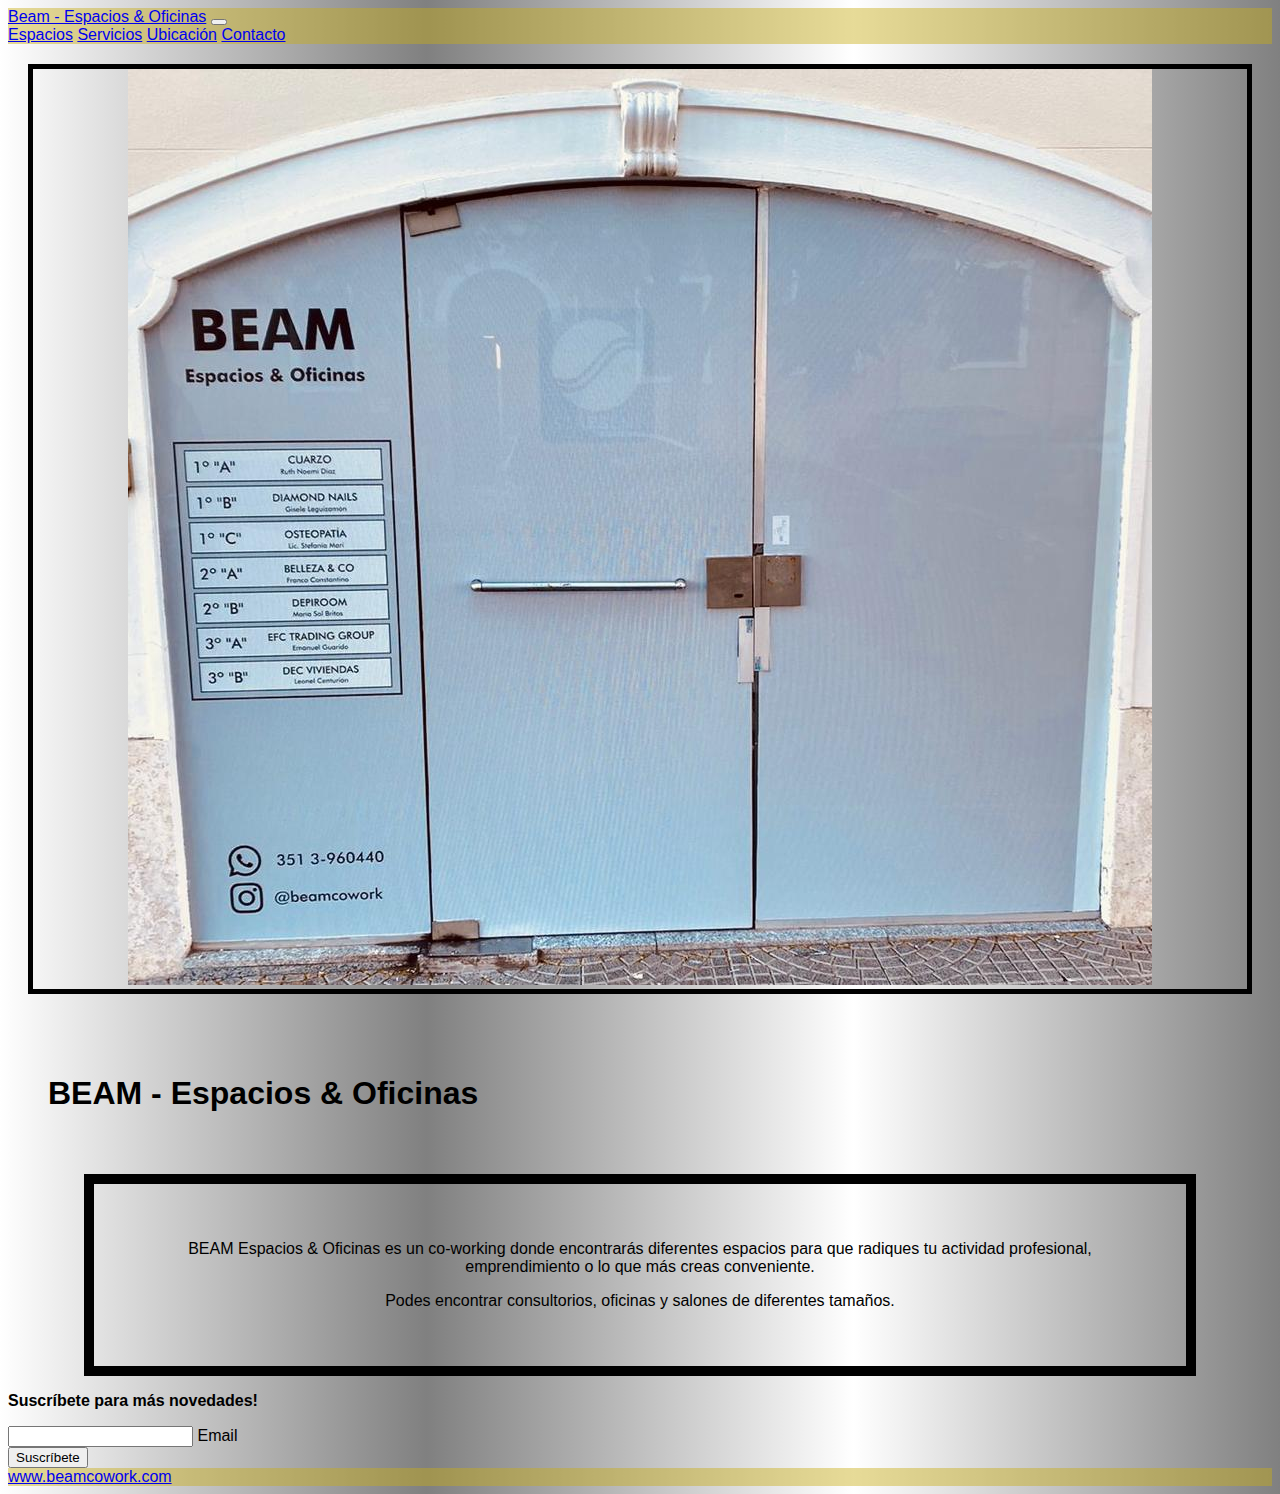
==== commit 0ad2f25b: "PRIMERA-ENTREGA-BOOTSTRAP" ====
--- a/index.html
+++ b/index.html
@@ -7,73 +7,81 @@
     <title>BEAM - Espacios & Oficinas</title>
     <link rel="stylesheet" href="./assets/css/estilos.css">
     <link rel="stylesheet" href="https://cdnjs.cloudflare.com/ajax/libs/animate.css/4.1.1/animate.min.css"/>
+    <link href="https://cdn.jsdelivr.net/npm/bootstrap@5.2.0/dist/css/bootstrap.min.css" rel="stylesheet" integrity="sha384-gH2yIJqKdNHPEq0n4Mqa/HGKIhSkIHeL5AyhkYV8i59U5AR6csBvApHHNl/vI1Bx" crossorigin="anonymous">
+    <script src="https://cdn.jsdelivr.net/npm/bootstrap@5.2.0/dist/js/bootstrap.bundle.min.js" integrity="sha384-A3rJD856KowSb7dwlZdYEkO39Gagi7vIsF0jrRAoQmDKKtQBHUuLZ9AsSv4jD4Xa" crossorigin="anonymous"></script>
 </head> 
 <body>
     <!-- HEADER -->
     <header> 
-        <div class="navBarprincipal">
-            <div class="imagenLogodiv">
-                <a href="./index.html"><img class="imagenLogo" src="./assets/img/beamlogo.png" alt="logobeam" width="75" height="75"></a> 
+        <nav class="navbar navbar-expand-lg bg-light">
+            <div class="container-fluid" style="background-color: rgba(200, 173, 21, 0.441)" >
+              <a class="navbar-brand" href="../index.html">Beam - Espacios & Oficinas</a>
+              <button class="navbar-toggler" type="button" data-bs-toggle="collapse" data-bs-target="#navbarNavAltMarkup" aria-controls="navbarNavAltMarkup" aria-expanded="false" aria-label="Toggle navigation">
+                <span class="navbar-toggler-icon"></span>
+              </button>
+              <div class="collapse navbar-collapse justify-content-end" id="navbarNavAltMarkup">
+                <div class="navbar-nav">
+                  <a class="nav-link active" aria-current="page" href="./pages/espacios.html">Espacios</a>
+                  <a class="nav-link" href="./pages/servicios.html">Servicios</a>
+                  <a class="nav-link" href="./pages/ubicacion.html">Ubicación</a>
+                  <a class="nav-link" href="./pages/contacto.html">Contacto</a>
+                </div>
+              </div>
             </div>
-            <div>
-                <nav>
-                    <ul class="linkList" >
-                        <li>
-                            <a href="./index.html">INICIO</a>
-                        </li>
-                        <li>
-                            <a href="./pages/espacios.html">ESPACIOS</a>
-                        </li>
-                        <li>
-                            <a href="./pages/servicios.html">SERVICIOS</a>
-                        </li>
-                        <li>
-                            <a href="./pages/ubicacion.html">UBICACIÓN</a>
-                        </li>
-                        <li>
-                            <a href="./pages/contacto.html">CONTACTO</a>
-                        </li>
-                    </ul>
-                </nav>
-            </div>
-        </div>
+          </nav>
     </header>
     <!-- MAIN -->
     <main>
-        <div class="contenedorMainindex">
-            <div class="imagenPrincipalmain">
-                <img class="imagen2Principal animate__animated animate__heartBeat" src="./assets/img/frentebeamimg.jpeg" alt="FRENTE COWORKING" width="500" height="400">
+        <div class="container">
+            <div class="row text-center">
+                <div class="col-12 col-md-12 col-xl-12 text-center">
+                    <div class="imagenPrincipalmain">
+                        <img class="img-fluid" src="./assets/img/frentebeamimg.jpeg" alt="FRENTE COWORKING">
+                    </div>    
+                </div>
             </div>
-            <div class="tituloPrincipalmain">
-                <h1>BEAM - Espacios & Oficinas</h1>
+            <div class="row text-center"> 
+                <div class="col-12 text-center">
+                    <div class="tituloPrincipalmain">
+                        <h1>BEAM - Espacios & Oficinas</h1>
+                    </div>
+                </div>
             </div>
-            <div class="descripcionMain">
-                <p>BEAM Espacios & Oficinas es un co-working donde encontrarás diferentes espacios para que radiques tu actividad profesional, emprendimiento o lo que más creas conveniente.</p>
-                <p>Podes encontrar consultorios, oficinas y salones de diferentes tamaños.</p>
-            </div>
-        </div>    
+                <div class="col-12 text-center">                
+                    <div class="descripcionMain">
+                        <p>BEAM Espacios & Oficinas es un co-working donde encontrarás diferentes espacios para que radiques tu actividad profesional, emprendimiento o lo que más creas conveniente.</p>
+                        <p>Podes encontrar consultorios, oficinas y salones de diferentes tamaños.</p>
+                    </div>
+                </div>
+        </div>
     </main>
     <!-- FOOTER -->
-    <footer> 
-            <div class="footerConteiner">
-                <div>
-                    <h5 class="footerBeam">BEAM - Espacios & Oficinas</h5> 
-                </div>              
-                    <div class="suscribete">
-                        <p class="tituloSuscribete">SUSCRÍBETE</p>
-                    <label for="SUSCRÍBETE">  
-                        <input type="text" name="SUSCRÍBETE" id="SUSCRÍBETE">
-                    <div>
-                        <input class="btnSuscribirse" type="submit" value="Suscribirse" >
-                    </div>
-                    </label>  
+    <footer class="text-center">
+        <div class="container p-4 pb-0">
+          <section class="">
+            <form action="">
+              <div class="row d-flex justify-content-center">
+                <div class="col-auto">
+                  <p class="pt-2">
+                    <strong>Suscríbete para más novedades!</strong>
+                  </p>
                 </div>
-                <div class="footerImg">  
-                    <img class="logoFbk" src="./assets/img/facebookimg.jpg" alt="facebook" width="50" height="50">
-                    <img class="logoIg" src="./assets/img/instagramimg.png" alt="instagram" width="50" height="50">
-                    <img class="logoWh" src="./assets/img/whatsappimg.png" alt="whatsapp" width="50" height="50">                   
-                </div>    
-            </div>    
+                <div class="col-md-5 col-12">
+                  <div class="form-outline mb-4">
+                    <input type="email" id="form5Example27" class="form-control" />
+                    <label class="form-label" for="form5Example27">Email</label>
+                  </div>
+                </div>
+                <div class="col-auto">
+                  <button type="button" class="btn btn-warning mb-4">Suscríbete</button>
+                </div>
+              </div>
+            </form>
+          </section>
+        </div>
+        <div class="text-center p-3" style="background-color: rgba(200, 173, 21, 0.441);">
+          <a class="text-dark" href="../index.html">www.beamcowork.com</a>
+        </div>
     </footer>
 </body>
 </html>--- a/assets/css/estilos.css
+++ b/assets/css/estilos.css
@@ -7,11 +7,7 @@
 }
 
 .tituloPrincipalmain{
-        text-align: center;
-        font-size: 35px;
-        color: black;
-        grid-column: 1/4;
-        grid-row: 2/3;
+        padding: 40px;      
 }
 
 .tituloPrincipalmain:hover{
@@ -76,10 +72,9 @@
 }
 
 .imagenPrincipalmain{
-    grid-column: 2/3;
-    grid-row: 1/2;
-    text-align: center;
-    border: solid black;
+    text-align: center;
+    border: solid black 5px;
+    margin: 20px;
 }
 
 .descripcionMain{
@@ -89,8 +84,7 @@
     margin-right: auto;
     border: solid 10px black;
     padding: 40px;
-    grid-column: 1/4;
-    grid-row: 3/4;
+
 }
 
 .footerConteiner{
@@ -128,11 +122,9 @@
 }
 
 .tituloConsultorio1{
-    grid-column: 2/4;
-    grid-row: 1/2;
-    font-size: 35px;
     text-decoration: underline;
     text-align: center;
+    padding: 30px;
 }
 
 .imgConsultorio1-1{
@@ -182,18 +174,12 @@
 }
 
 .descripcionConsultorio1{
-    grid-column: 1/5;
-    grid-row: 3/4;
-    text-align: center;
-    font-size: 20px;
+    padding: 30px;
 }
 
 .tituloConsultorio2{
-    grid-column: 2/4;
-    grid-row: 4/5;
-    text-align: center;
-    font-size: 35px;
     text-decoration: underline;
+    padding: 30px;
 }
 
 .imgConsultorio2{
@@ -243,17 +229,11 @@
 
 
 .descripcionConsultorio2{
-    grid-column: 1/5;
-    grid-row: 6/7;
-    text-align: center;
-    font-size: 20px;
+    padding: 30px;
 }
 
 .tituloOficina4{
-    grid-column: 2/4;
-    grid-row: 7/8;
-    text-align: center;
-    font-size: 35px;
+    padding: 30px;
     text-decoration: underline;
 }
 
@@ -264,10 +244,7 @@
 }
 
 .descripcionOficina4{
-    grid-column: 1/5;
-    grid-row: 9/10;
-    text-align: center;
-    font-size: 20px;
+    padding: 30px;
 }
 
 .imgEspacios{
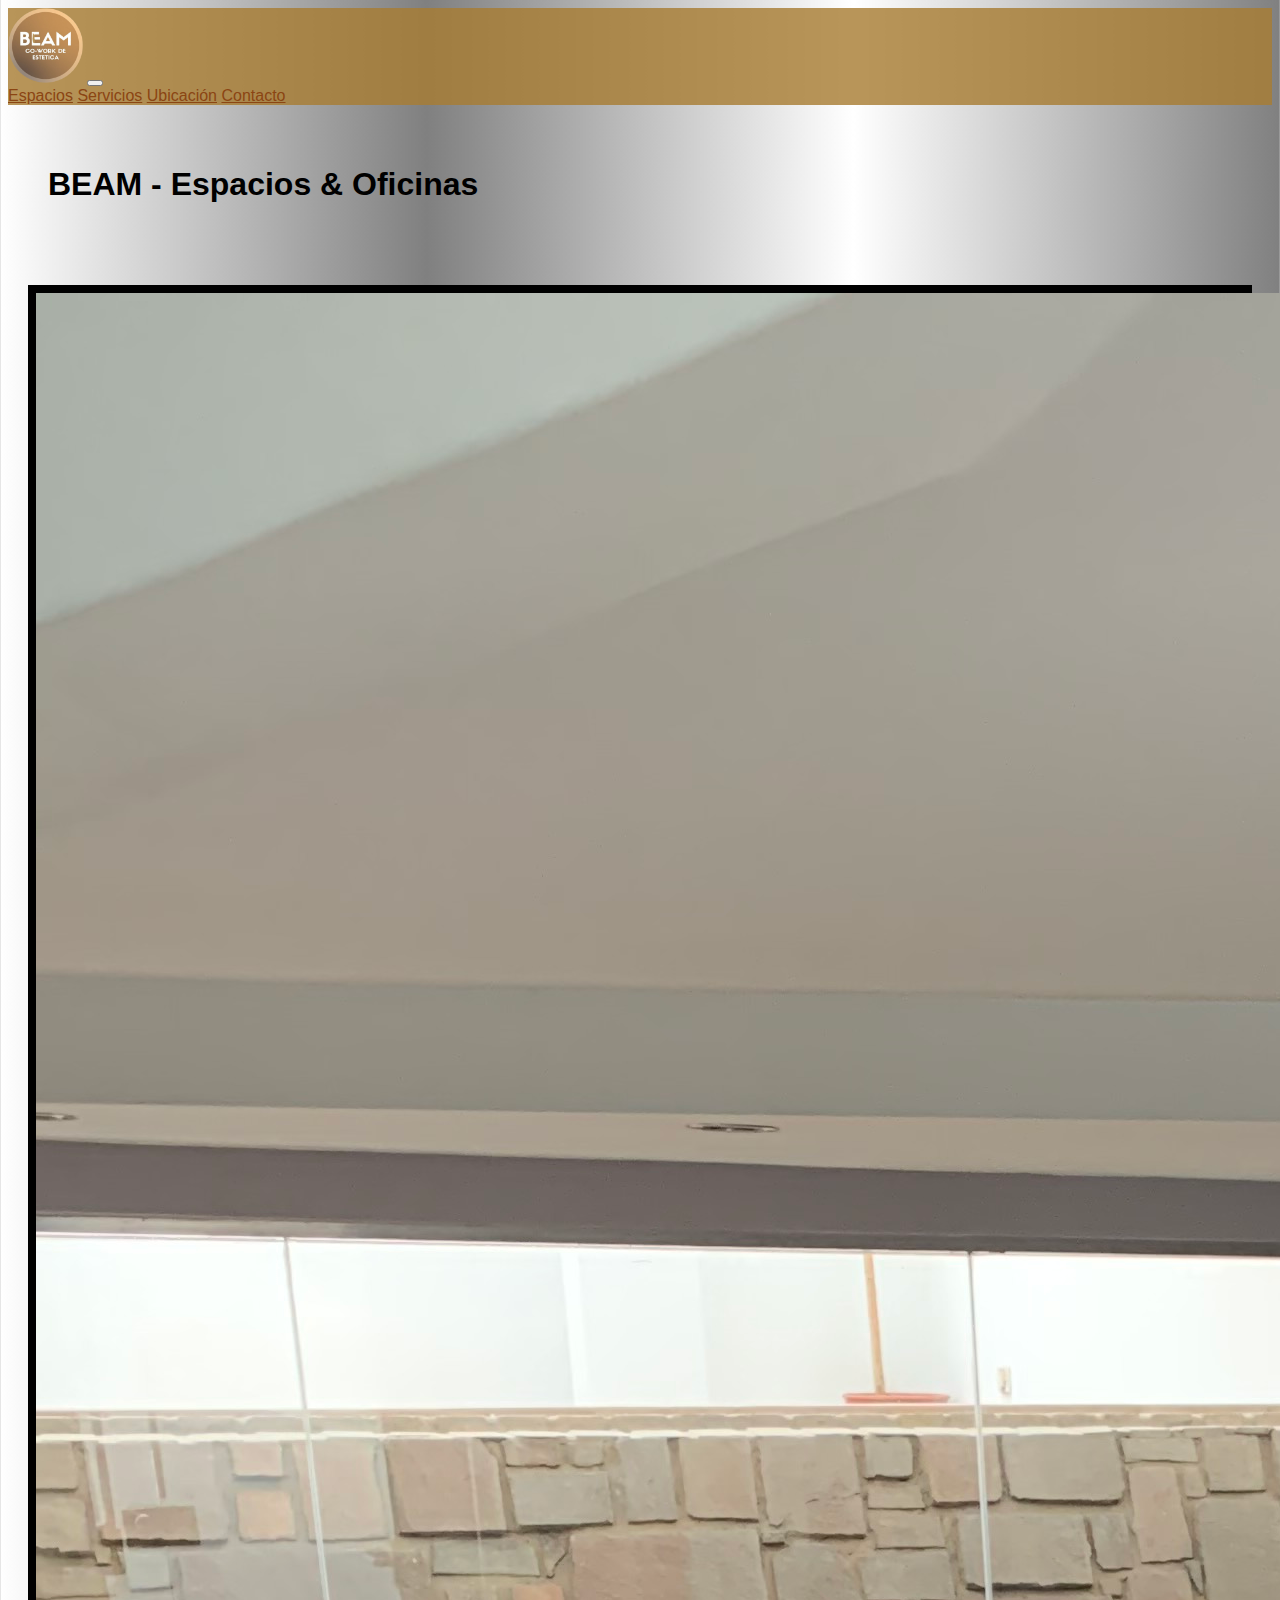
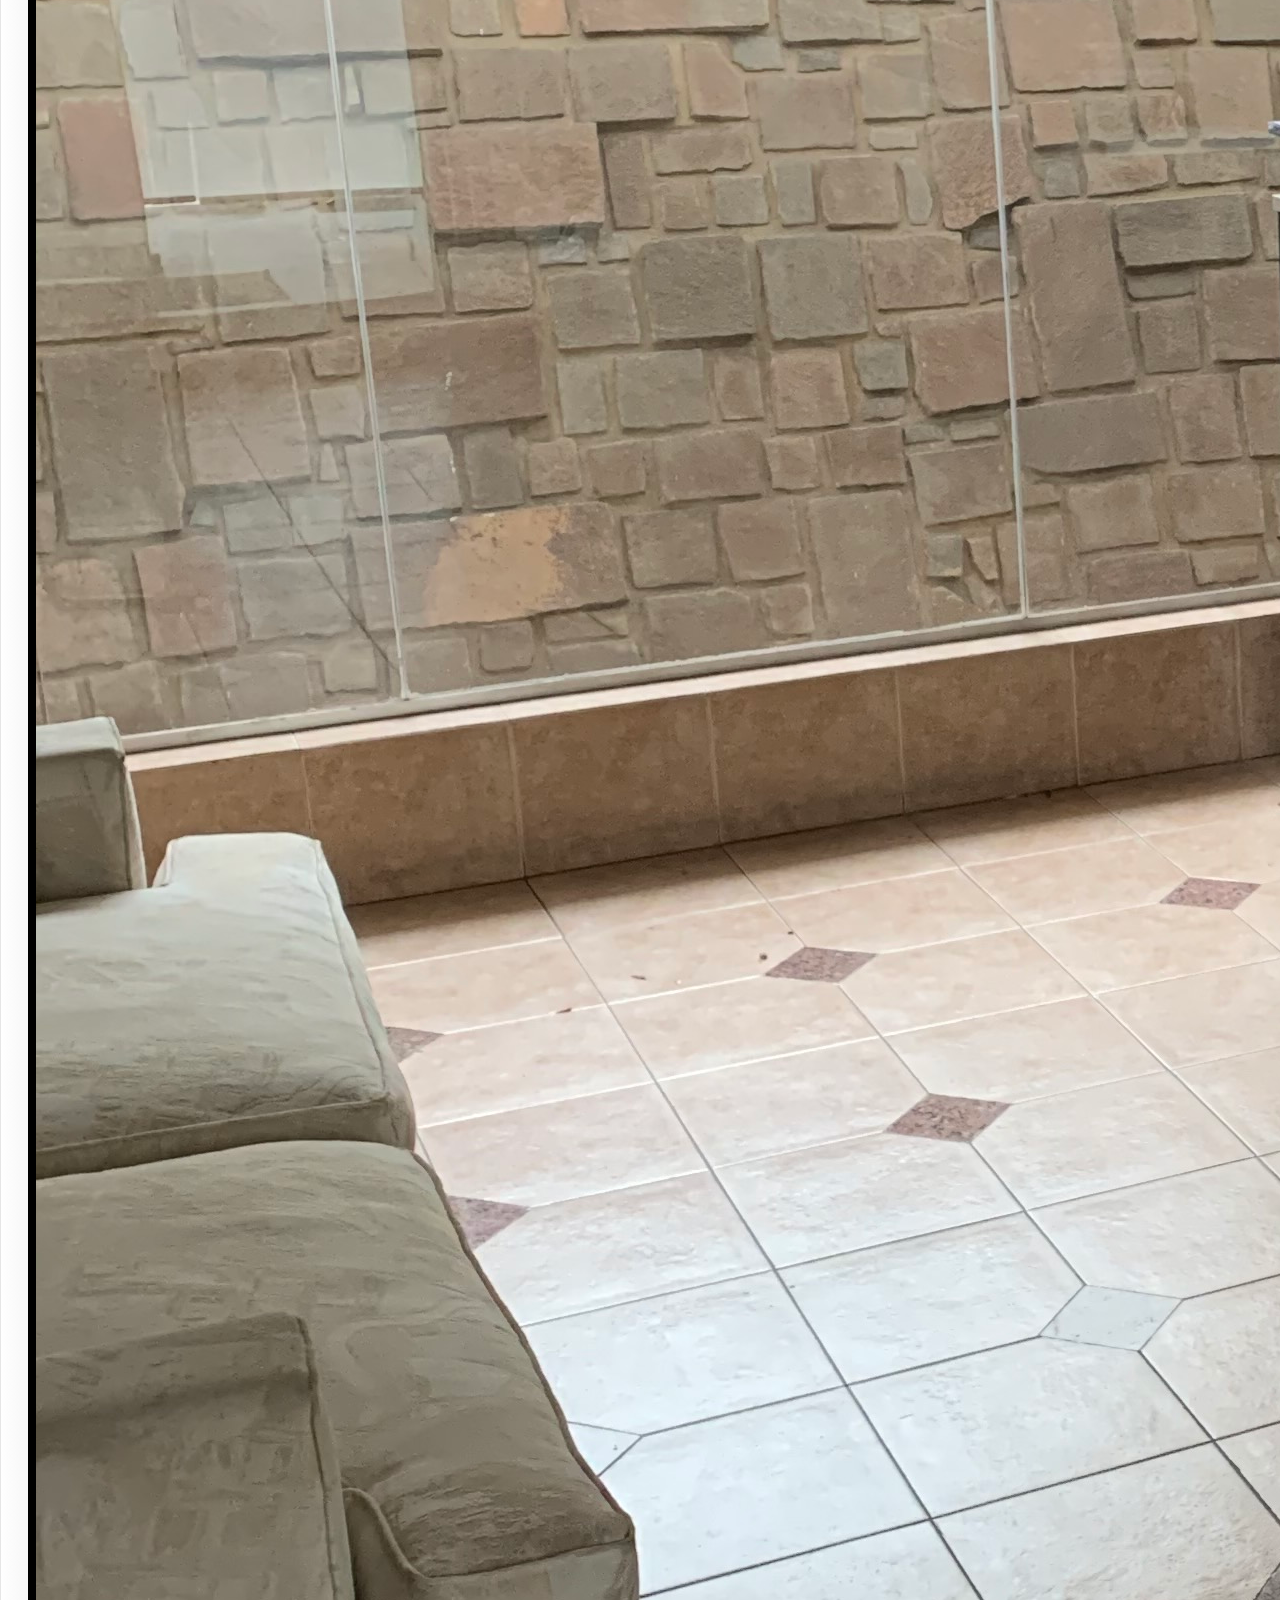
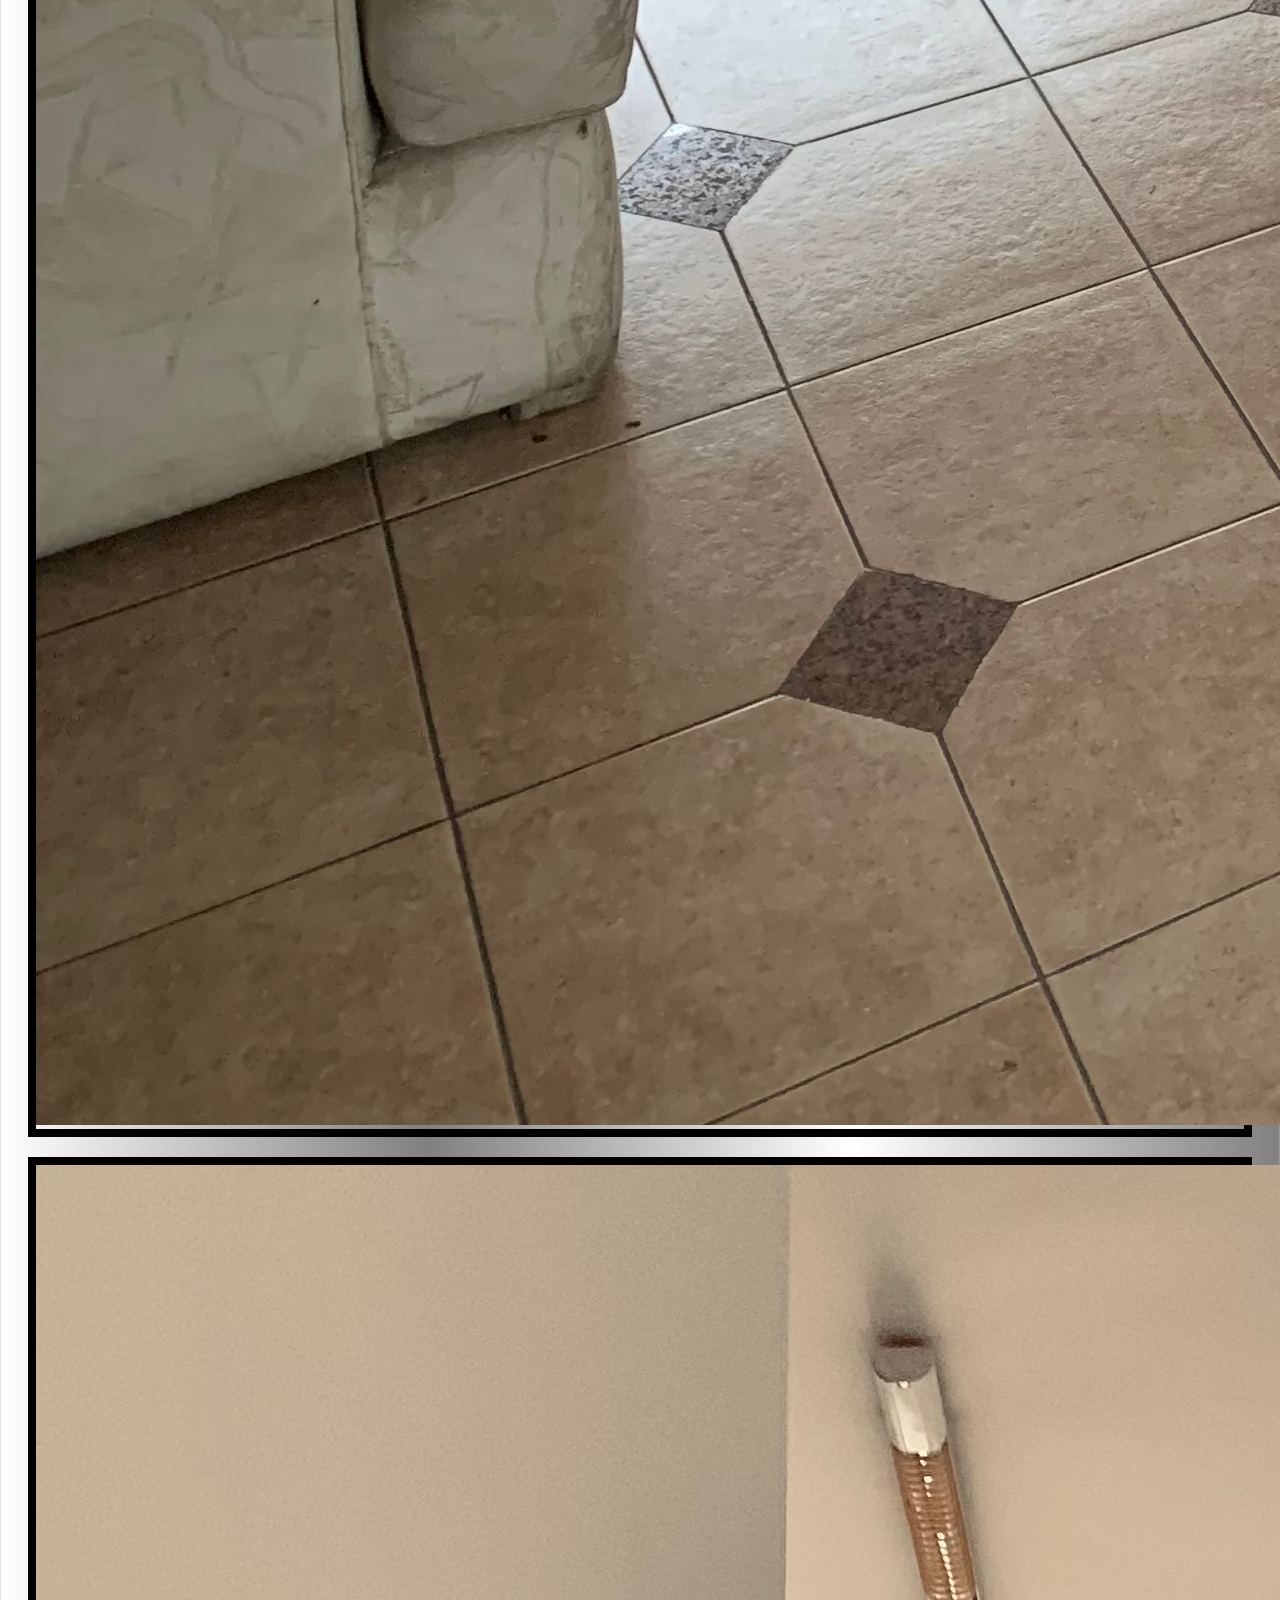
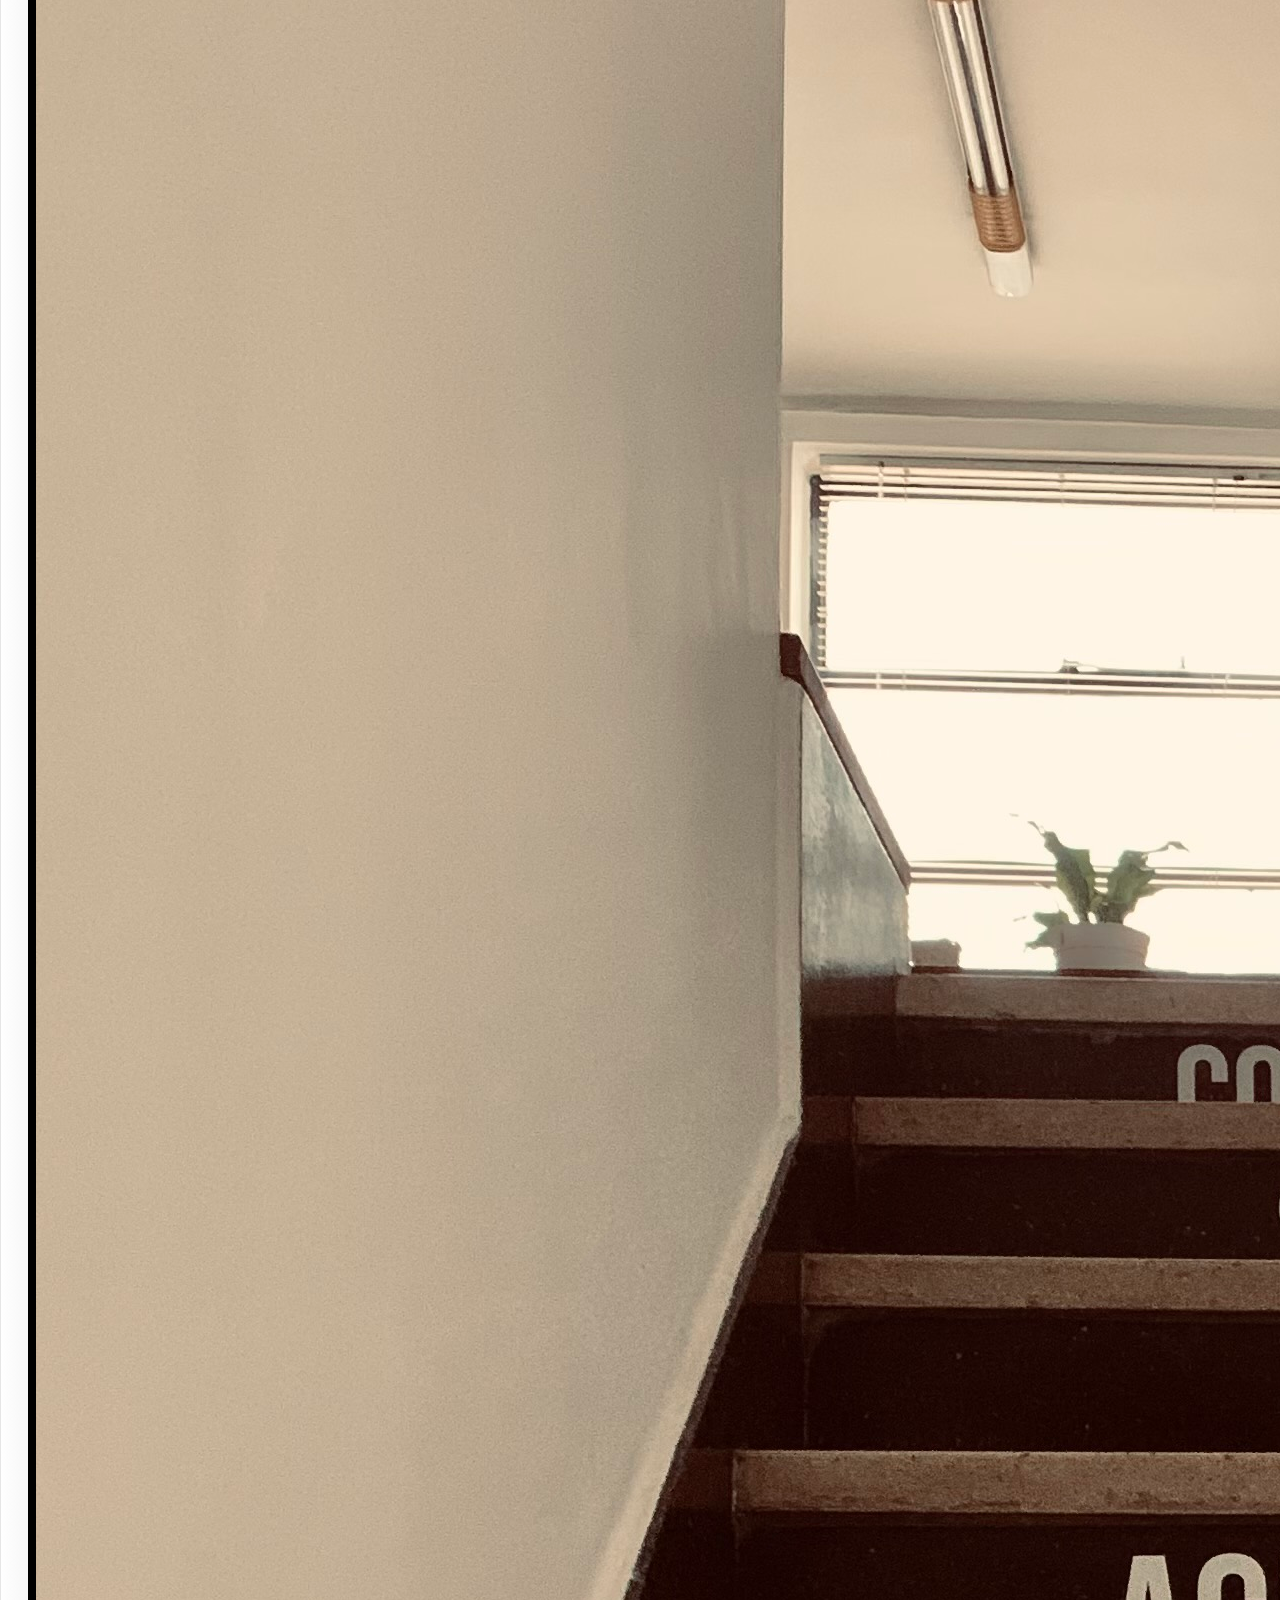
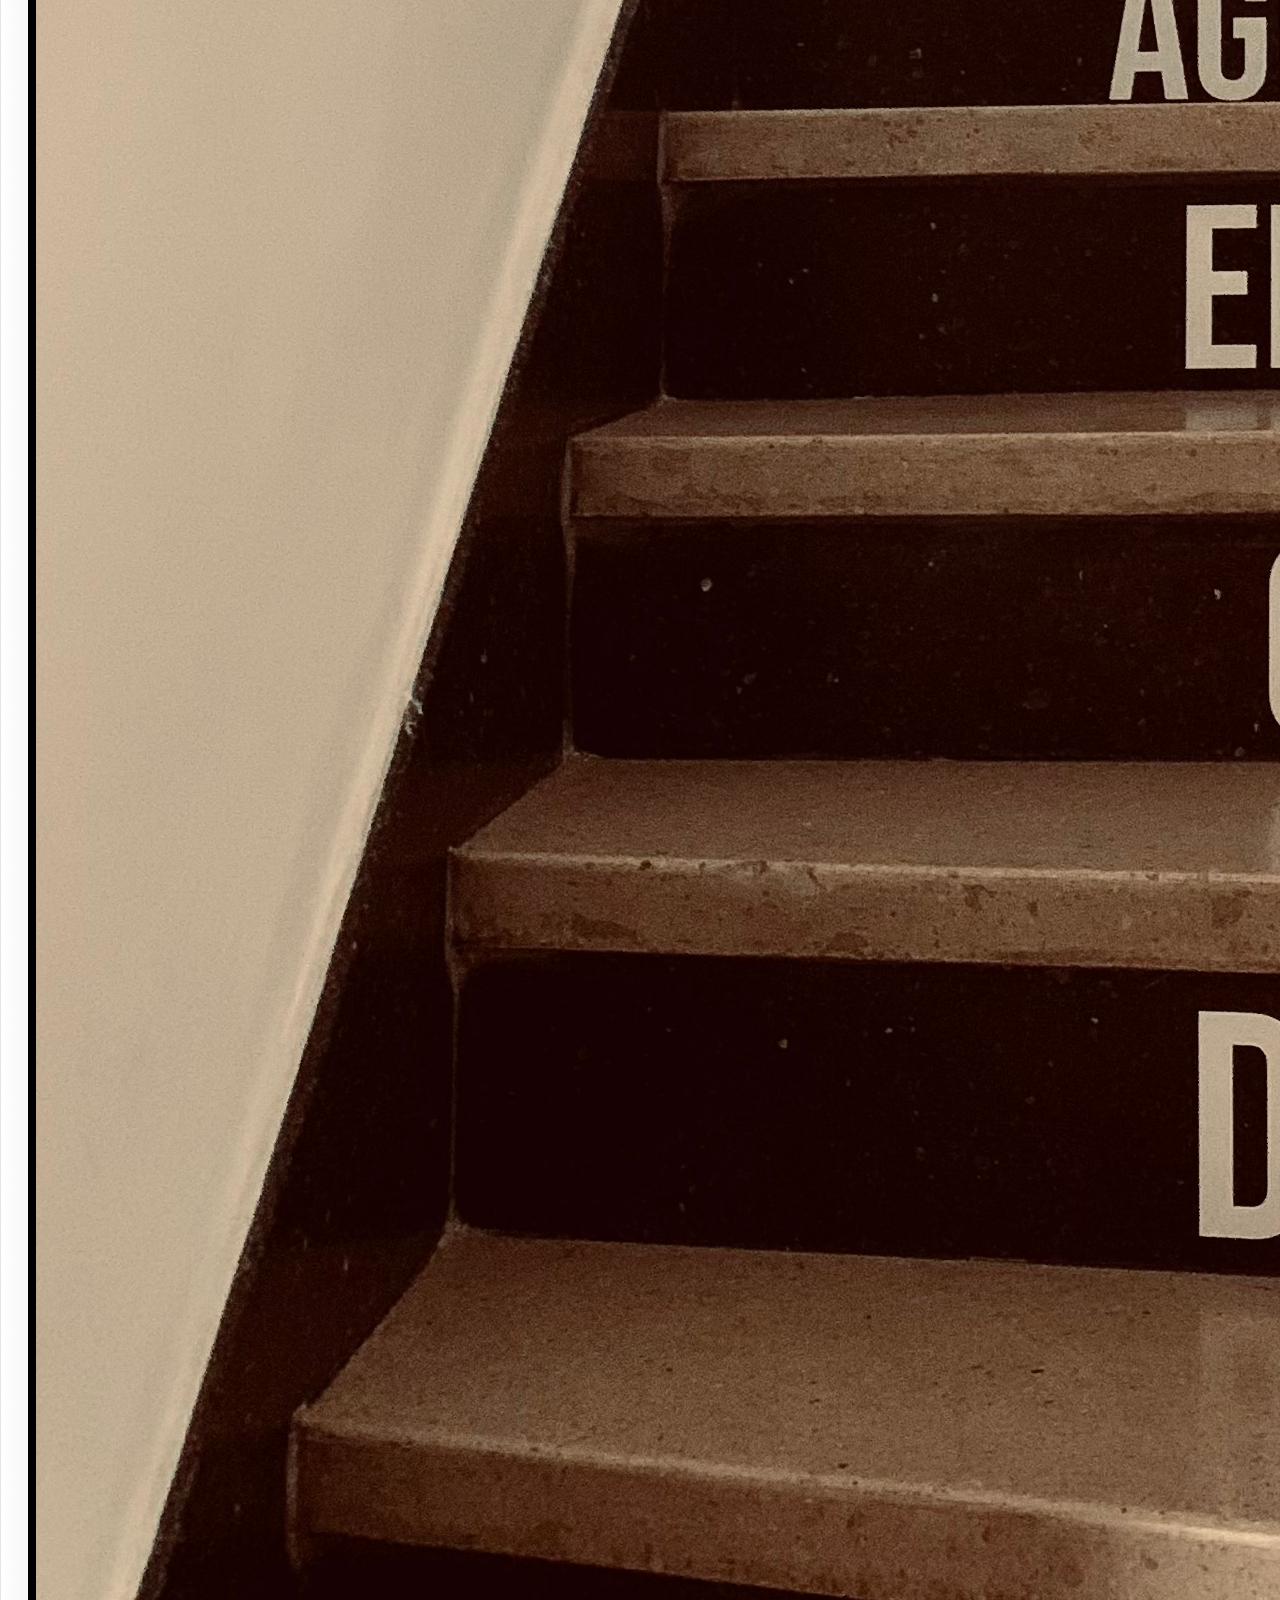
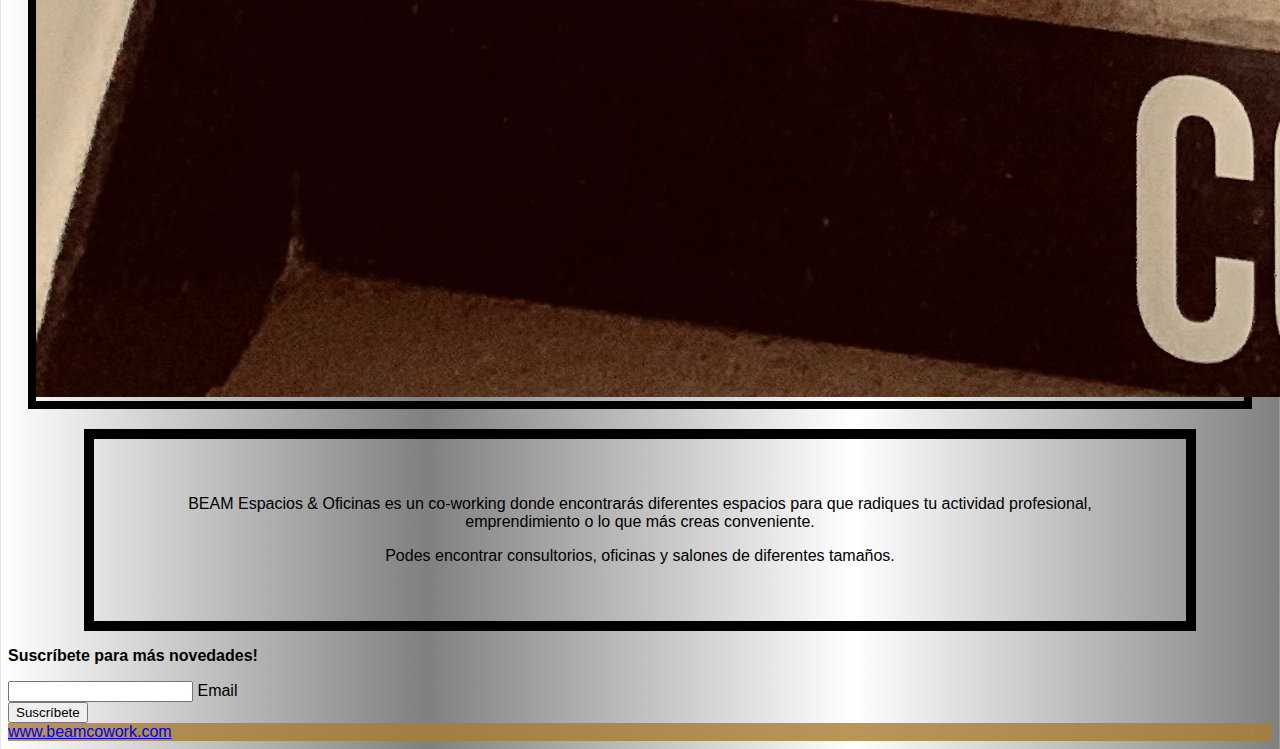
==== commit 57a0cafd: "SEGUNDA-ENTREGA-PROYECTOFINAL" ====
--- a/index.html
+++ b/index.html
@@ -14,17 +14,17 @@
     <!-- HEADER -->
     <header> 
         <nav class="navbar navbar-expand-lg bg-light">
-            <div class="container-fluid" style="background-color: rgba(200, 173, 21, 0.441)" >
-              <a class="navbar-brand" href="../index.html">Beam - Espacios & Oficinas</a>
+            <div class="container-fluid" style="background-color: rgba(168, 125, 50, 0.811)">
+              <a href="./index.html"><img class="imagenLogo" src="./assets/img/beamlogo.png" alt="logobeam" width="75" height="75"></a>
               <button class="navbar-toggler" type="button" data-bs-toggle="collapse" data-bs-target="#navbarNavAltMarkup" aria-controls="navbarNavAltMarkup" aria-expanded="false" aria-label="Toggle navigation">
                 <span class="navbar-toggler-icon"></span>
               </button>
               <div class="collapse navbar-collapse justify-content-end" id="navbarNavAltMarkup">
                 <div class="navbar-nav">
                   <a class="nav-link active" aria-current="page" href="./pages/espacios.html">Espacios</a>
-                  <a class="nav-link" href="./pages/servicios.html">Servicios</a>
-                  <a class="nav-link" href="./pages/ubicacion.html">Ubicación</a>
-                  <a class="nav-link" href="./pages/contacto.html">Contacto</a>
+                  <a class="nav-link active" href="./pages/servicios.html">Servicios</a>
+                  <a class="nav-link active" href="./pages/ubicacion.html">Ubicación</a>
+                  <a class="nav-link active" href="./pages/contacto.html">Contacto</a>
                 </div>
               </div>
             </div>
@@ -33,20 +33,26 @@
     <!-- MAIN -->
     <main>
         <div class="container">
+          <div class="row text-center"> 
+            <div class="col-12 text-center">
+                <div class="tituloPrincipalmain">
+                    <h1 class="animate__animated animate__flash">BEAM - Espacios & Oficinas</h1>
+                </div>
+            </div>
+          </div>
             <div class="row text-center">
-                <div class="col-12 col-md-12 col-xl-12 text-center">
+                <div class="col-6 col-md-6 col-xl-6 text-center">
                     <div class="imagenPrincipalmain">
-                        <img class="img-fluid" src="./assets/img/frentebeamimg.jpeg" alt="FRENTE COWORKING">
+                        <img class="img-fluid" src="./assets/img/recepcion.jpg" alt="recepcion">
                     </div>    
                 </div>
+                <div class="col-6 col-md-6 col-xl-6 text-center">
+                  <div class="imagen2Principalmain">
+                      <img class="img-fluid" src="./assets/img/consultorio1img4.jpg" alt="escalerasprincipales">
+                  </div>    
+              </div>
             </div>
-            <div class="row text-center"> 
-                <div class="col-12 text-center">
-                    <div class="tituloPrincipalmain">
-                        <h1>BEAM - Espacios & Oficinas</h1>
-                    </div>
-                </div>
-            </div>
+
                 <div class="col-12 text-center">                
                     <div class="descripcionMain">
                         <p>BEAM Espacios & Oficinas es un co-working donde encontrarás diferentes espacios para que radiques tu actividad profesional, emprendimiento o lo que más creas conveniente.</p>
@@ -72,15 +78,17 @@
                     <label class="form-label" for="form5Example27">Email</label>
                   </div>
                 </div>
-                <div class="col-auto">
+                <div class="col-auto animate__animated animate__headShake">
                   <button type="button" class="btn btn-warning mb-4">Suscríbete</button>
                 </div>
               </div>
             </form>
           </section>
         </div>
-        <div class="text-center p-3" style="background-color: rgba(200, 173, 21, 0.441);">
-          <a class="text-dark" href="../index.html">www.beamcowork.com</a>
+        <div class="text-center p-3" style="background-color: rgba(168, 125, 50, 0.811);">
+          <div class="linkBeamfooter">
+            <a class="text-dark" href="../index.html">www.beamcowork.com</a>
+          </div>
         </div>
     </footer>
 </body>
--- a/assets/css/estilos.css
+++ b/assets/css/estilos.css
@@ -19,16 +19,24 @@
 
 @keyframes agrandado {
     0%{
-        font-size: 20px;   
+        font-size: 16px;   
     }
     50%{
-        font-size: 40px;
+        font-size: 20px;
     }
     100%{
-        font-size: 35px;
-    }
-    
-}
+        font-size: 20px;
+    }
+    
+}
+
+.linkBeamfooter:hover{
+    animation-name: agrandado;
+    animation-iteration-count:unset;
+    animation-timing-function:step-start;
+    animation-duration: 0.5s;
+}
+
 
 .imagenLogodiv{
     transition: all 0.8s ease;
@@ -64,6 +72,16 @@
     font-size: 35px;
 }
 
+.navbar-nav a{
+    transition: all 0.2s;
+    color: saddlebrown;
+}
+
+.navbar-nav a:hover{
+    background-color: burlywood;
+    font-size: 25px;
+}
+
 .contenedorMainindex{
     display: grid;
     grid-template-columns: 1fr 1fr 1fr;
@@ -73,7 +91,13 @@
 
 .imagenPrincipalmain{
     text-align: center;
-    border: solid black 5px;
+    border: solid black 8px;
+    margin: 20px;
+}
+
+.imagen2Principalmain{
+    text-align: center;
+    border: solid black 8px;
     margin: 20px;
 }
 
@@ -127,12 +151,40 @@
     padding: 30px;
 }
 
-.imgConsultorio1-1{
-    grid-column: 1/2;
-    grid-row: 2/3;
-    text-align: center;
-    width:"250"; 
-    height:"250";
+.imgConsultorio1-1:hover{
+    transform: scale(1.5,1.5);
+    padding-left: 50px;
+}
+
+.imgConsultorio1-2:hover{
+    transform: scale(1.5,1.5);
+}
+
+.imgConsultorio1-3:hover{
+    transform: scale(1.5,1.5);
+}
+
+.imgConsultorio1-4:hover{
+    transform: scale(1.5,1.5);
+    padding-right: 50px;
+}
+
+.imgConsultorio2-1:hover{
+    transform: scale(1.5,1.5);
+    padding-left: 50px;
+}
+
+.imgConsultorio2-2:hover{
+    transform: scale(1.5,1.5);
+}
+
+.imgConsultorio2-3:hover{
+    transform: scale(1.5,1.5);
+}
+
+.imgConsultorio2-4:hover{
+    transform: scale(1.5,1.5);
+    padding-right: 50px;
 }
 
 .imgConsultorio1-1class{
